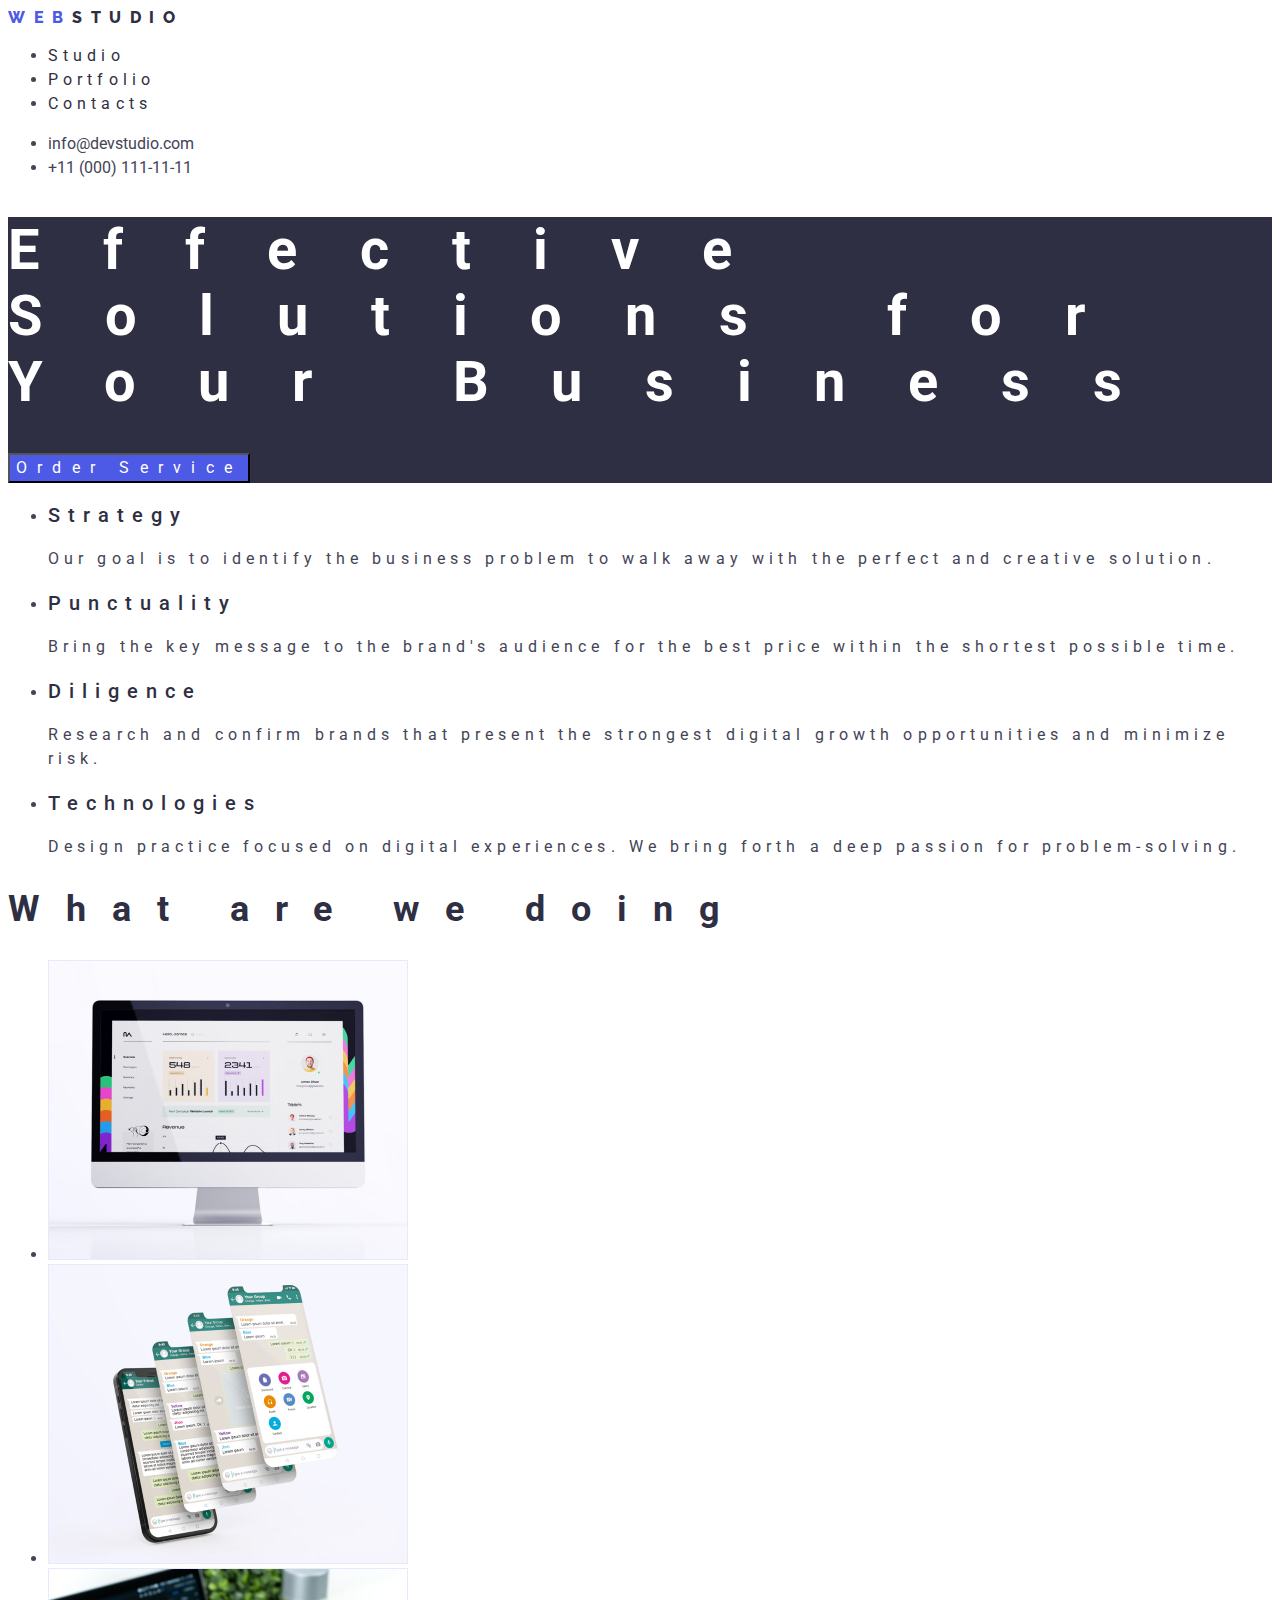
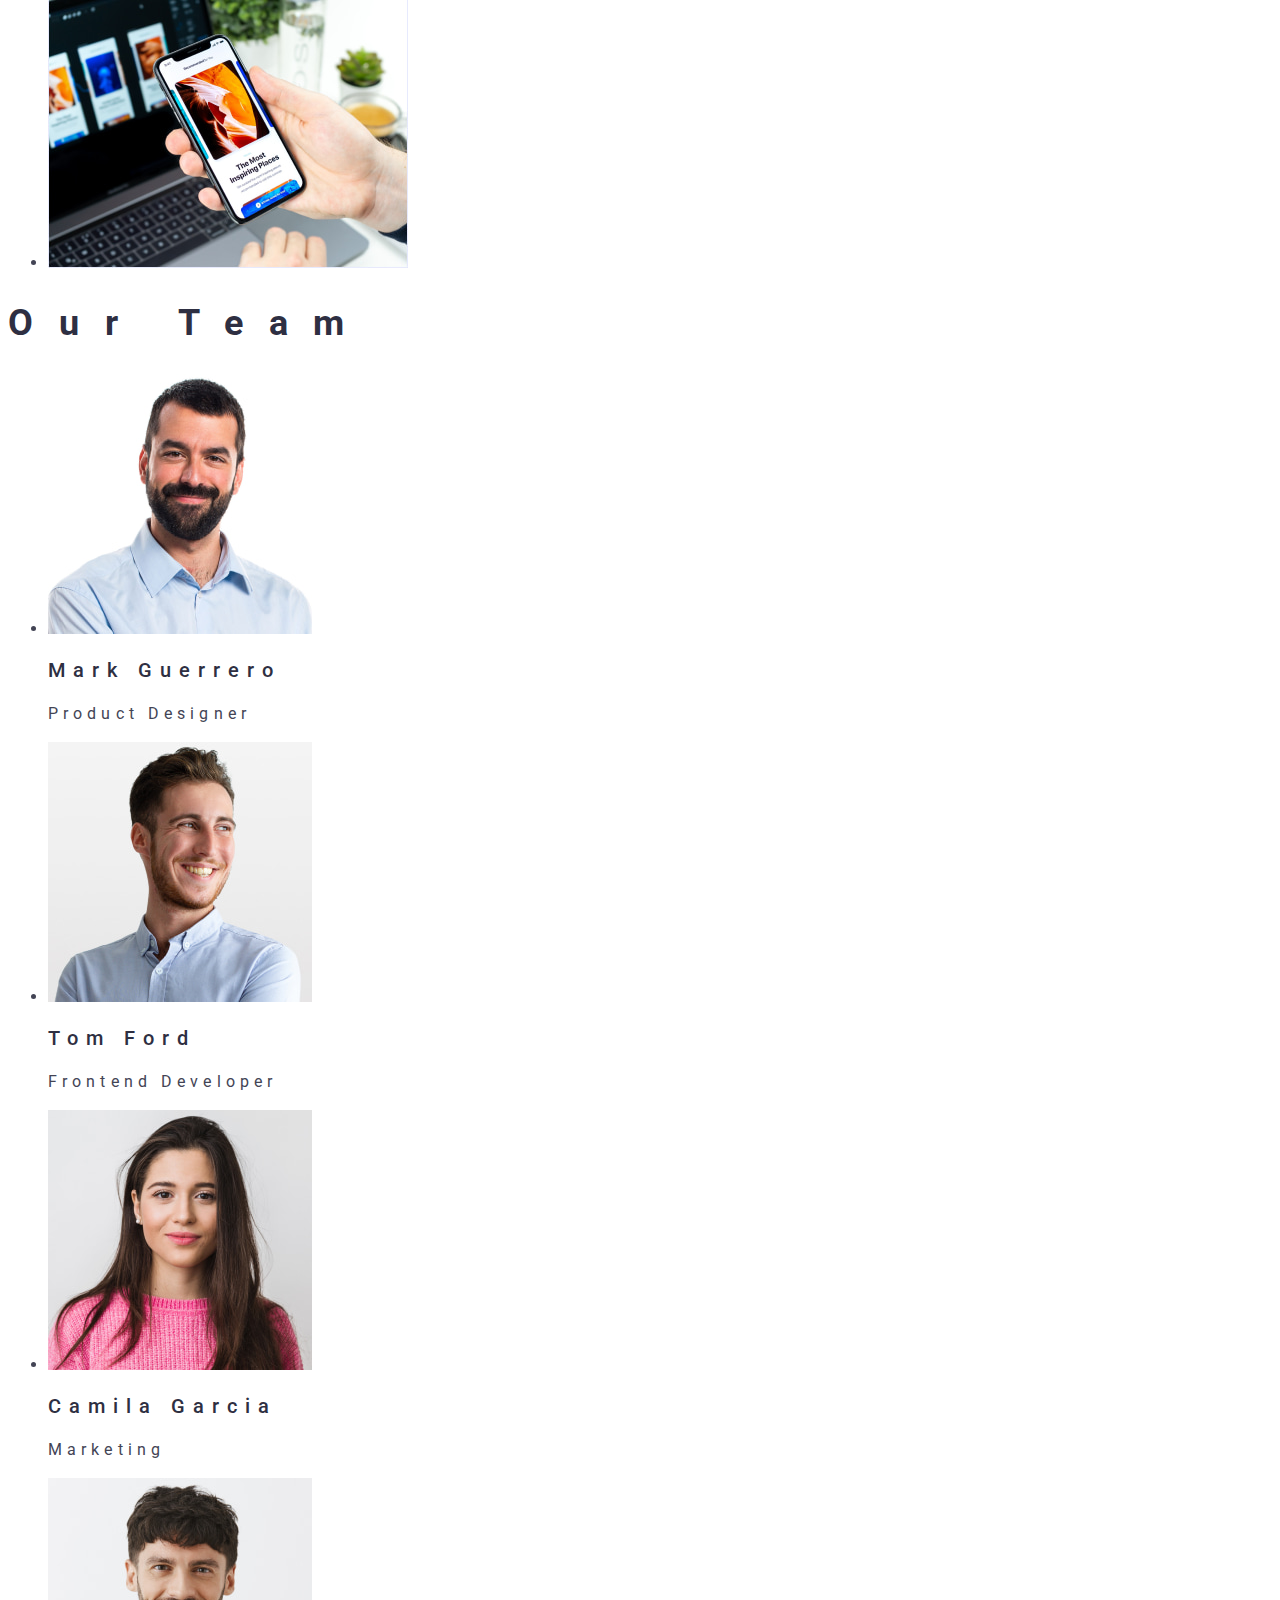
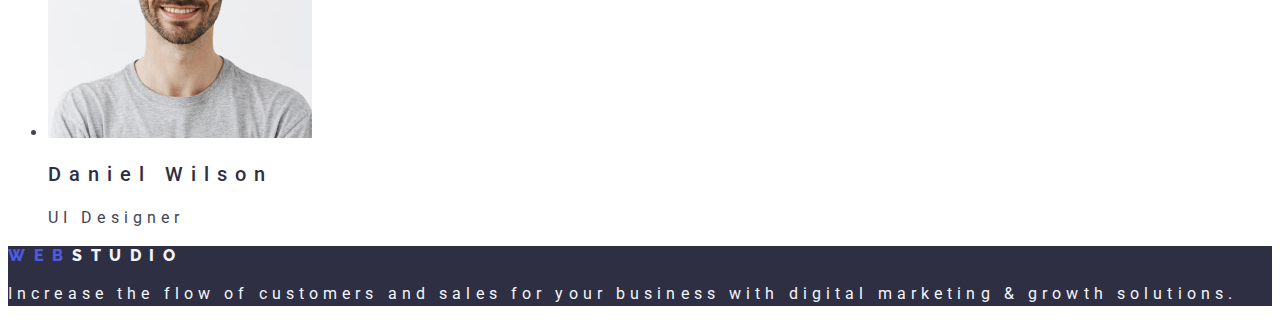
==== index.html @ 1f3b4f31 "changes-1" ====
<!DOCTYPE html>
<html lang="en">
  <head>
    <meta charset="UTF-8" />
    <meta name="viewport" content="width=device-width, initial-scale=1.0" />
    <title>WebStudio</title>
    <link rel="stylesheet" href="./css/styles.css" />
    <link rel="preconnect" href="https://fonts.googleapis.com" />
    <link rel="preconnect" href="https://fonts.gstatic.com" crossorigin />
    <link
      href="https://fonts.googleapis.com/css2?family=Raleway:ital,wght@1,800&family=Roboto:wght@400;500;700;900&display=swap"
      rel="stylesheet"
    />
  </head>
  <body>
    <!-- Header section -->
    <header>
      <nav class="navigation">
        <a class="logo" href="./index.html">Web<span>Studio</span></a>

        <ul>
          <li>
            <a class="nav-link" href="./index.html">Studio</a>
          </li>
          <li><a class="nav-link" href="./portfolio.html">Portfolio</a></li>
          <li><a class="nav-link" href="./index.html">Contacts</a></li>
        </ul>
      </nav>
      <address>
        <ul>
          <li>
            <a class="adress-info" href="mailto:info@devstudio.com"
              >info@devstudio.com</a
            >
          </li>
          <li>
            <a class="adress-info" href="tel:+110001111111"
              >+11 (000) 111-11-11</a
            >
          </li>
        </ul>
      </address>
    </header>

    <!-- Main section -->
    <main>
      <!-- H1 section -->
      <section class="first-section">
        <h1 class="index-title">Effective Solutions for Your Business</h1>

        <button class="button" type="button">Order Service</button>
      </section>

      <!-- Qualities section -->
      <section class="second-section">
        <h2 hidden>Title for section 2</h2>
        <ul>
          <li>
            <h3>Strategy</h3>
            <p>
              Our goal is to identify the business problem to walk away with the
              perfect and creative solution.
            </p>
          </li>
          <li>
            <h3>Punctuality</h3>
            <p>
              Bring the key message to the brand's audience for the best price
              within the shortest possible time.
            </p>
          </li>
          <li>
            <h3>Diligence</h3>
            <p>
              Research and confirm brands that present the strongest digital
              growth opportunities and minimize risk.
            </p>
          </li>
          <li>
            <h3>Technologies</h3>
            <p>
              Design practice focused on digital experiences. We bring forth a
              deep passion for problem-solving.
            </p>
          </li>
        </ul>
      </section>

      <!-- Services section -->
      <section class="third-section">
        <h2>What are we doing</h2>
        <ul>
          <li>
            <img
              src="./images/section-services/computer.jpg"
              alt="Computer"
              width="360"
            />
          </li>
          <li>
            <img
              src="./images/section-services/phones.jpg"
              alt="Phones"
              width="360"
            />
          </li>
          <li>
            <img
              src="./images/section-services/phone.jpg"
              alt="Phone"
              width="360"
            />
          </li>
        </ul>
      </section>

      <!-- Team section -->
      <section class="fourth-section">
        <h2>Our Team</h2>
        <ul>
          <li>
            <img
              src="./images/section-team/Mark.jpg"
              alt="Mark Guerrero"
              width="264"
            />
            <h3>Mark Guerrero</h3>
            <p>Product Designer</p>
          </li>
          <li>
            <img
              src="./images/section-team/Tom.jpg"
              alt="Tom Ford"
              width="264"
            />
            <h3>Tom Ford</h3>
            <p>Frontend Developer</p>
          </li>
          <li>
            <img
              src="./images/section-team/Camila.jpg"
              alt="Camila Garcia"
              width="264"
            />
            <h3>Camila Garcia</h3>
            <p>Marketing</p>
          </li>
          <li>
            <img
              src="./images/section-team/daniel.jpg"
              alt="Daniel Wilson"
              width="264"
            />
            <h3>Daniel Wilson</h3>
            <p>UI Designer</p>
          </li>
        </ul>
      </section>
    </main>

    <!-- Footer section -->
    <footer>
      <a class="logo" href="./index.html">Web<span>Studio</span></a>

      <p class="p-footer">
        Increase the flow of customers and sales for your business with digital
        marketing & growth solutions.
      </p>
    </footer>
  </body>
</html>
---- css/styles.css ----
:root {
  --primary-font: Roboto, sans-serif;
  --navy-blue: #2e2f42;
  --slate: #434455;
  --white: #ffffff;
  --ocean: #404bbf;
  --iris: #4d5ae5;
  --cloud: #f4f4fd;
}

/* Main styles */
body {
  font-family: var(--primary-font);
  color: #434455;
  background-color: var(--white);
}

h1 {
  font-size: 56px;
  line-height: 1, 07;
  letter-spacing: 1.12em;
  font-weight: 700;
  color: var(--navy-blue);
}
h2 {
  font-size: 36px;
  letter-spacing: 0.72em;
  font-weight: 700;
  color: var(--navy-blue);
}

h3 {
  font-size: 20px;
  letter-spacing: 0.4em;
  font-weight: 500;
  color: var(--navy-blue);
}

p {
  font-size: 16px;
  font-weight: 400;
  line-height: 1.5;
  letter-spacing: 0.32em;
  color: var(--slate);
}

footer {
  background-color: var(--navy-blue);
}

.p-footer {
  color: var(--cloud);
  font-size: 16px;
  font-weight: 400;
  line-height: 1.5;
  letter-spacing: 0.32em;
}

/* INDEX FILE */

/* Header */

.logo {
  color: var(--iris);
  font-family: "Raleway", sanf-serif;
  font-size: 18;
  font-weight: 800;
  letter-spacing: 0.54em;
  line-height: 1.16;
  text-transform: uppercase;
  text-decoration: none;
  font-style: normal;
}

header span {
  color: var(--navy-blue);
  font-family: "Raleway", sanf-serif;
  font-size: 18;
  font-weight: 800;
  letter-spacing: 0.54em;
  line-height: 1.16;
  text-transform: uppercase;
  text-decoration: none;
  font-style: normal;
}

footer span {
  color: var(--cloud);
  font-family: "Raleway", sanf-serif;
  font-size: 18;
  font-weight: 800;
  letter-spacing: 0.54em;
  line-height: 1.16;
  text-transform: uppercase;
  text-decoration: none;
  font-style: normal;
}
.navigation .nav-link {
  color: var(--navy-blue);
  font-size: 16px;
  line-height: 1.5;
  letter-spacing: 0.32em;
  text-decoration: none;
}
.navigation .nav-link:active {
  color: var(--ocean);
}

.adress-info {
  color: var(--slate);
  font-size: 16px;
  font-weight: 400;
  line-height: 1.5;
  letter-spacing: 0, 125em;
  text-decoration: none;
  font-style: normal;
}

.adress-info:hover,
.adress-info:focus {
  color: var(--ocean);
}

/* Section 1 */

.first-section {
  background-color: var(--navy-blue);
}
.first-section .index-title {
  color: var(--white);
}
.button {
  background-color: var(--iris);
  color: var(--white);
  font-family: inherit;
  font-size: 16px;
  line-height: 1.5;
  letter-spacing: 0.64em;
}
.button {
  cursor: pointer;
}
.button:hover {
  background-color: var(--ocean);
}

/* PORTFOLIO FILE */
.port-buttons {
  cursor: pointer;
}
.port-buttons {
  background-color: var(--cloud);
  color: var(--iris);
  font-family: inherit;
  font-size: 16px;
  line-height: 1.5;
  letter-spacing: 0.64em;
}

.port-buttons:active {
  background-color: var(--ocean);
  color: var(--white);
}
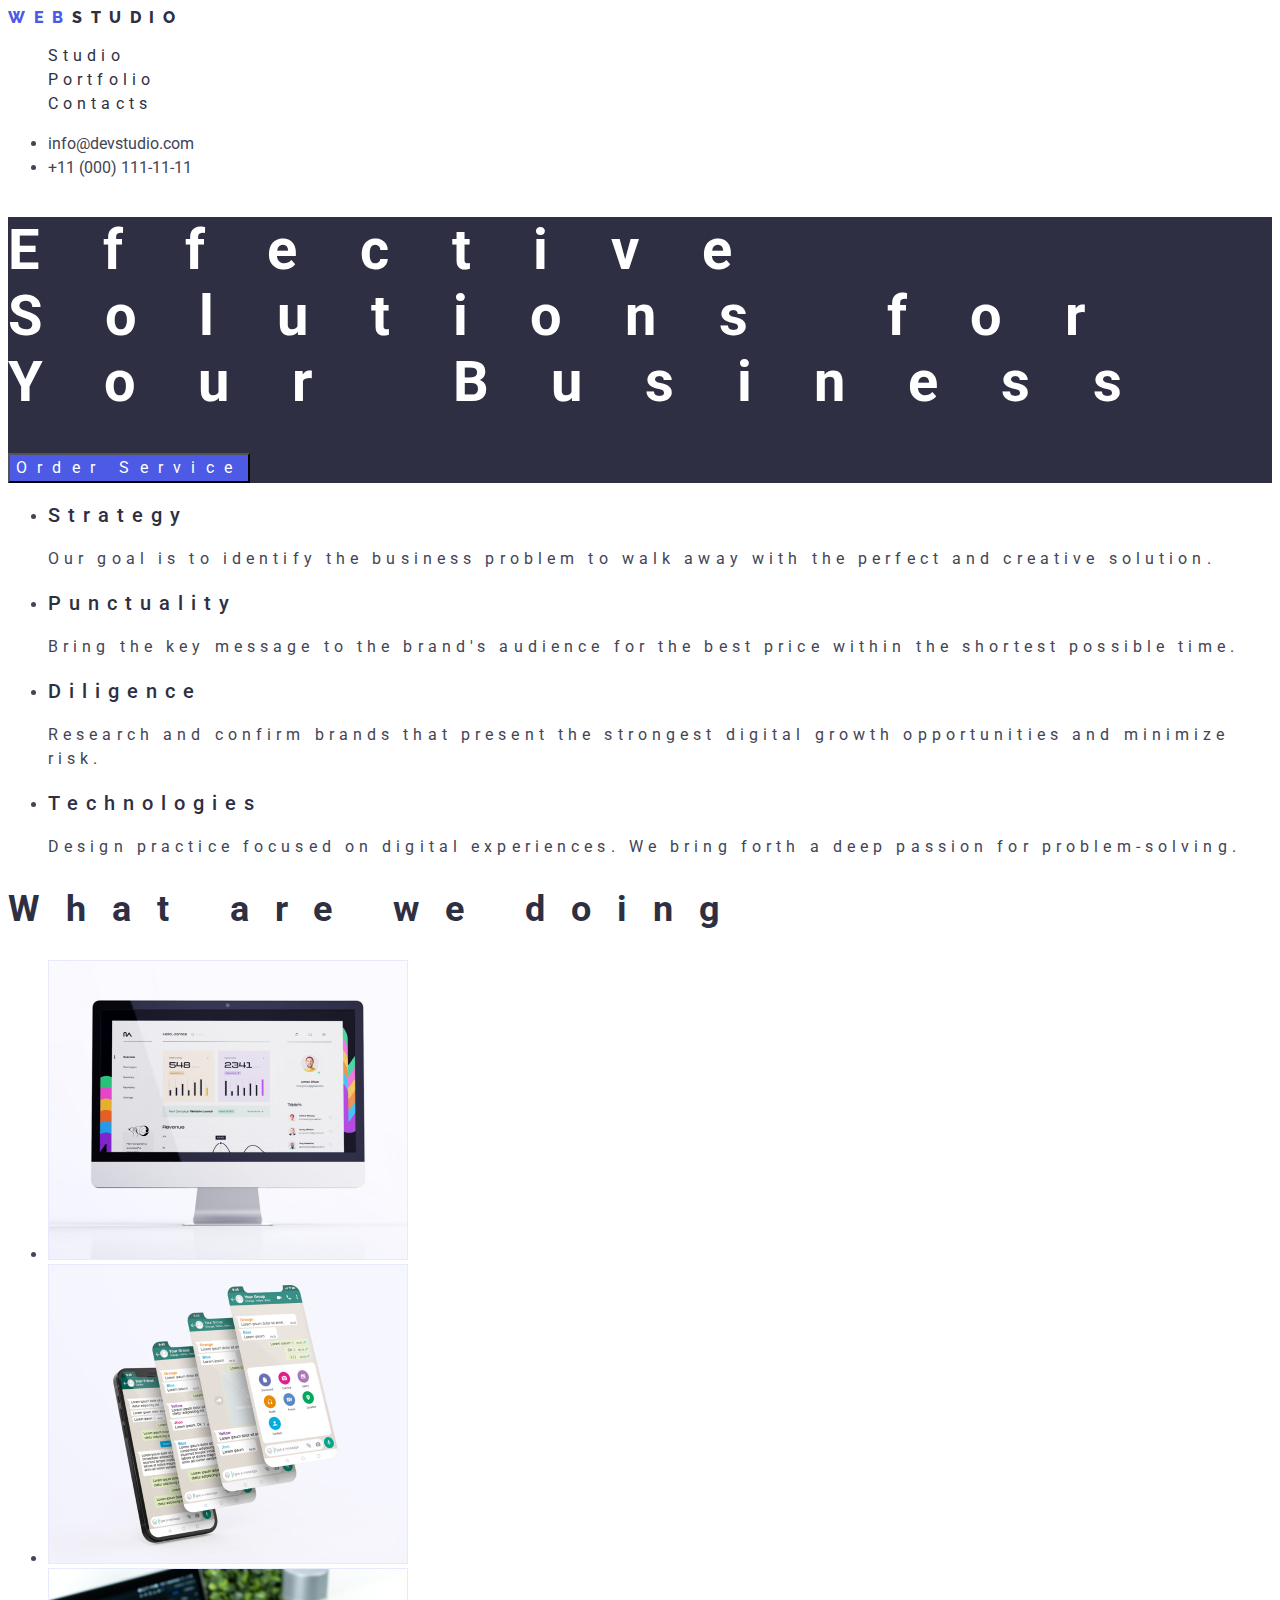
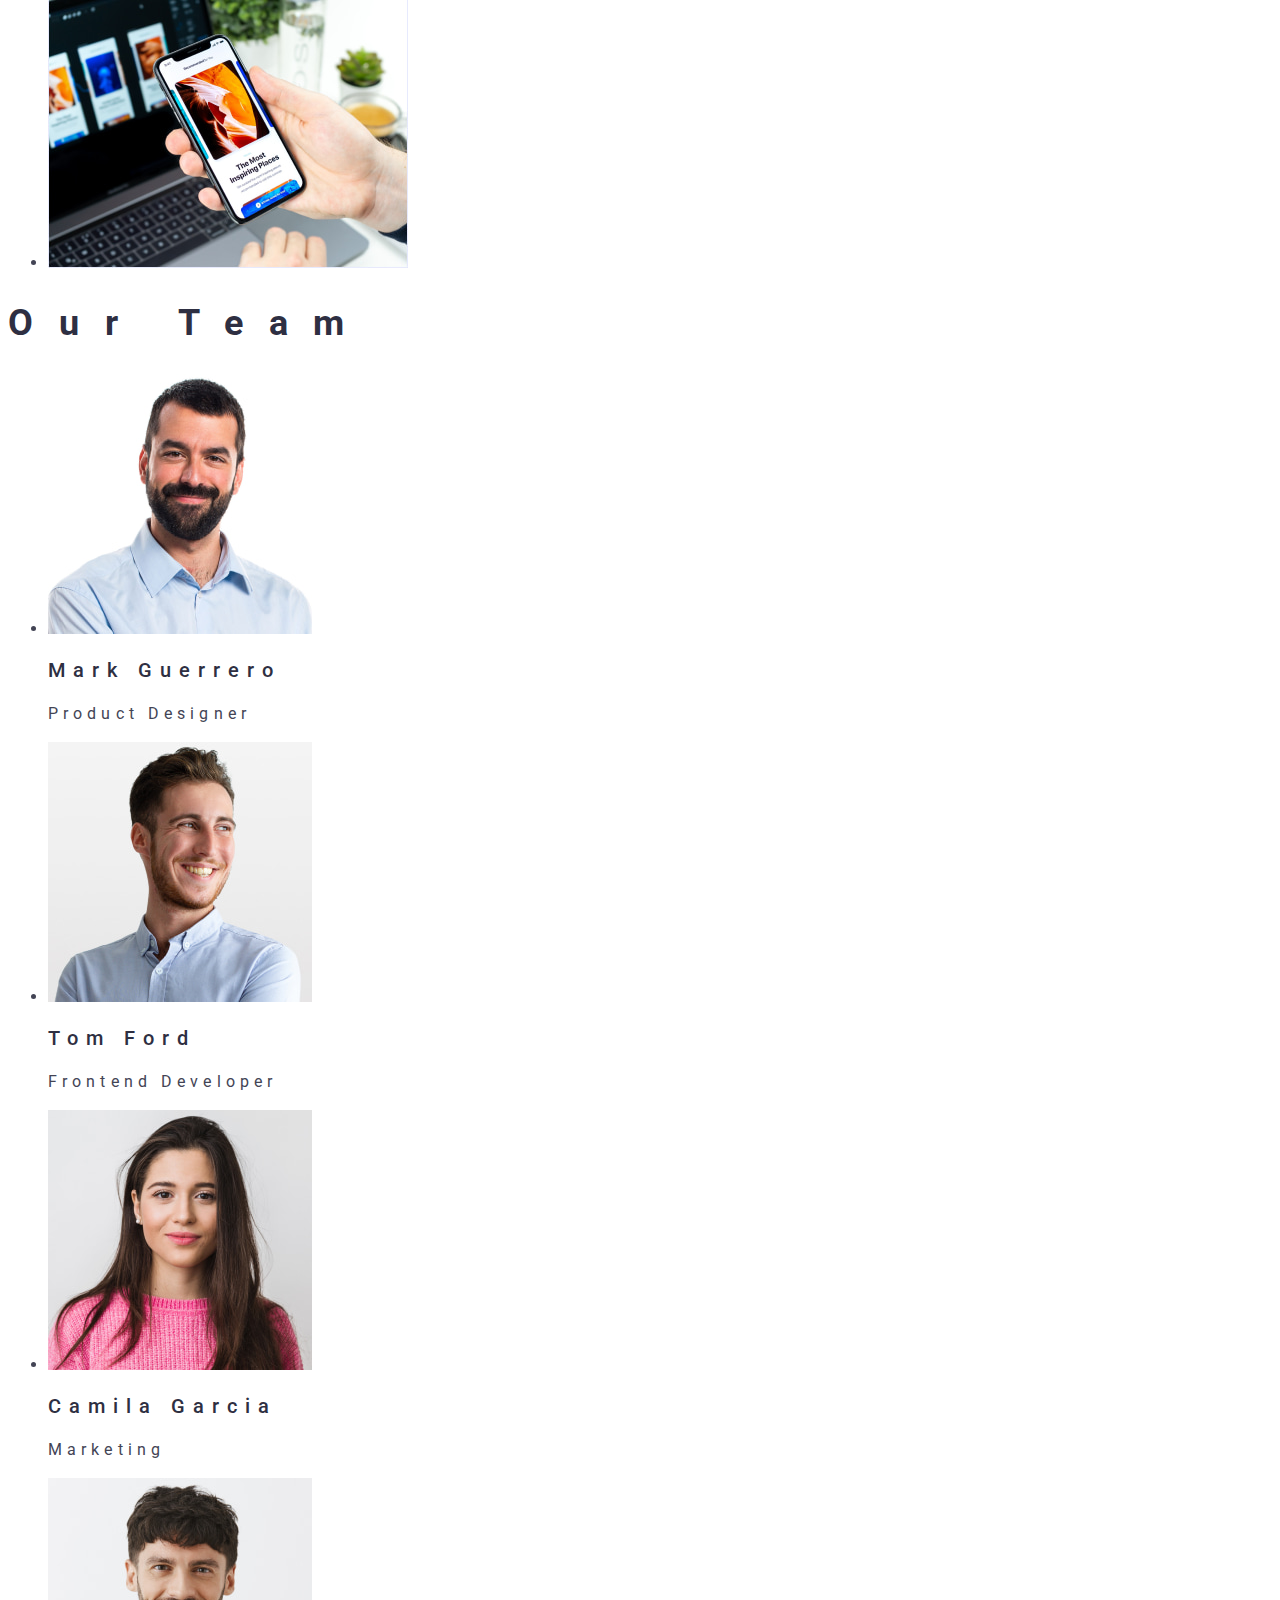
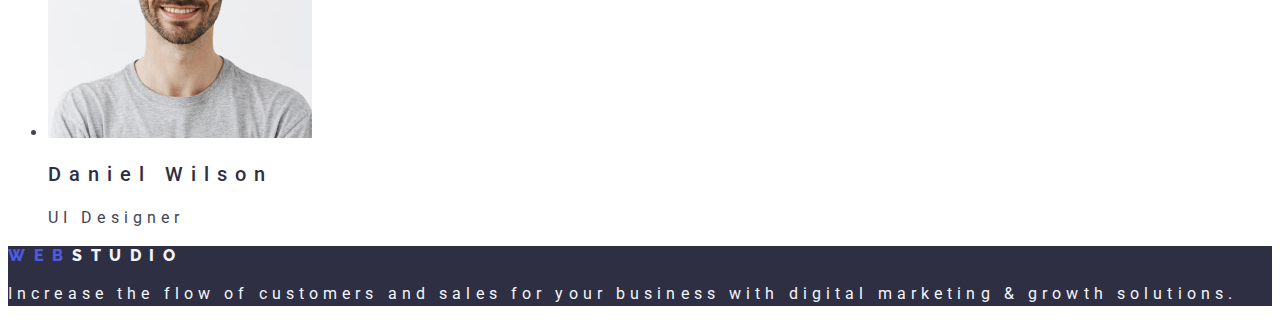
==== commit 78b659c9: "changes" ====
--- a/index.html
+++ b/index.html
@@ -16,14 +16,18 @@
     <!-- Header section -->
     <header>
       <nav class="navigation">
-        <a class="logo" href="./index.html">Web<span>Studio</span></a>
+        <a class="logo link" href="./index.html"
+          >Web<span class="span-logo">Studio</span></a
+        >
 
-        <ul>
+        <ul class="list">
           <li>
-            <a class="nav-link" href="./index.html">Studio</a>
+            <a class="link nav-link" href="./index.html">Studio</a>
           </li>
-          <li><a class="nav-link" href="./portfolio.html">Portfolio</a></li>
-          <li><a class="nav-link" href="./index.html">Contacts</a></li>
+          <li>
+            <a class="link nav-link" href="./portfolio.html">Portfolio</a>
+          </li>
+          <li><a class="link nav-link" href="./index.html">Contacts</a></li>
         </ul>
       </nav>
       <address>
@@ -159,8 +163,10 @@
     </main>
 
     <!-- Footer section -->
-    <footer>
-      <a class="logo" href="./index.html">Web<span>Studio</span></a>
+    <footer class="footer">
+      <a class="logo link" href="./index.html"
+        >Web<span class="span-logo">Studio</span></a
+      >
 
       <p class="p-footer">
         Increase the flow of customers and sales for your business with digital
--- a/css/styles.css
+++ b/css/styles.css
@@ -68,11 +68,14 @@
   letter-spacing: 0.54em;
   line-height: 1.16;
   text-transform: uppercase;
-  text-decoration: none;
   font-style: normal;
 }
 
-header span {
+.logo .link {
+  text-decoration: none;
+}
+
+header .span-logo {
   color: var(--navy-blue);
   font-family: "Raleway", sanf-serif;
   font-size: 18;
@@ -84,7 +87,7 @@
   font-style: normal;
 }
 
-footer span {
+footer .span-logo {
   color: var(--cloud);
   font-family: "Raleway", sanf-serif;
   font-size: 18;
@@ -95,17 +98,32 @@
   text-decoration: none;
   font-style: normal;
 }
+
+.list {
+  list-style: none;
+}
+.link {
+  text-decoration: none;
+}
+
 .navigation .nav-link {
   color: var(--navy-blue);
   font-size: 16px;
   line-height: 1.5;
   letter-spacing: 0.32em;
-  text-decoration: none;
 }
+.navigation .link:hover,
+.navigation .link:focus {
+  color: var(--ocean);
+}
+
 .navigation .nav-link:active {
   color: var(--ocean);
 }
 
+address {
+  font-style: normal;
+}
 .adress-info {
   color: var(--slate);
   font-size: 16px;
@@ -113,7 +131,6 @@
   line-height: 1.5;
   letter-spacing: 0, 125em;
   text-decoration: none;
-  font-style: normal;
 }
 
 .adress-info:hover,
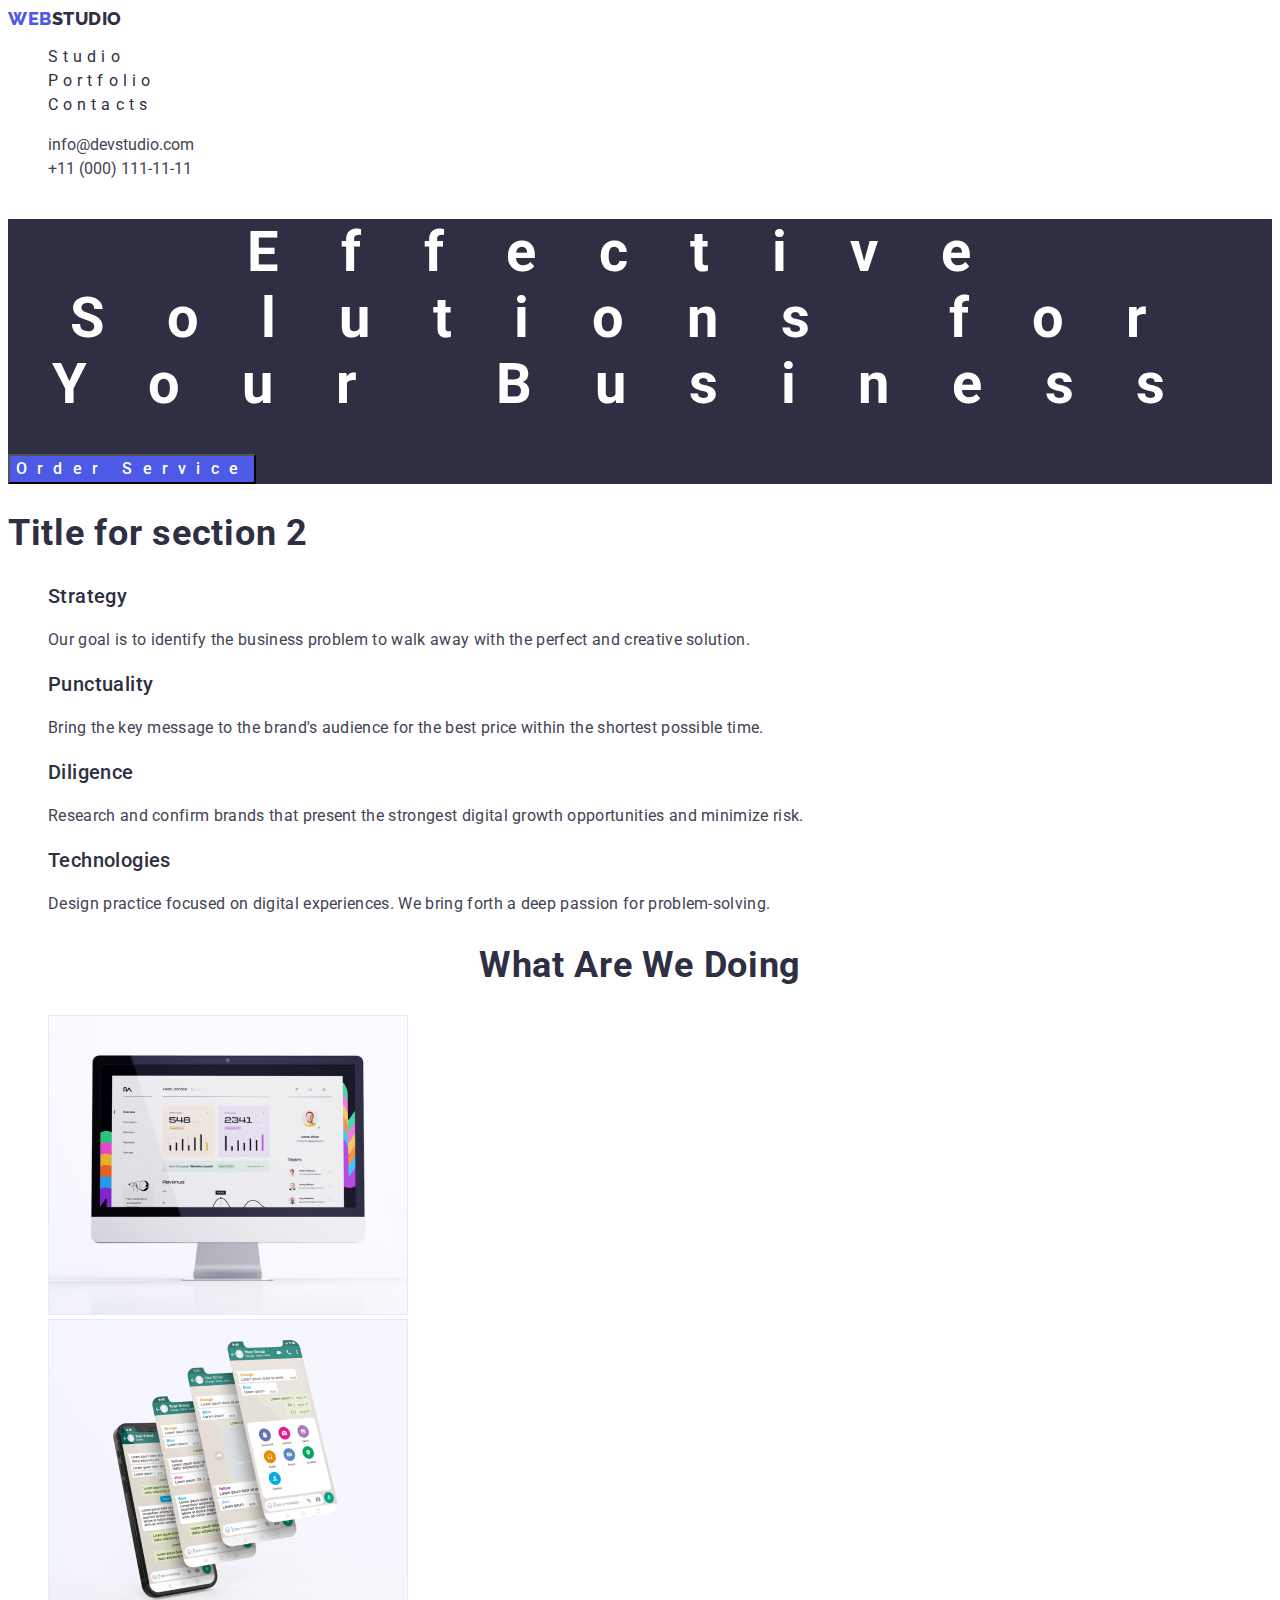
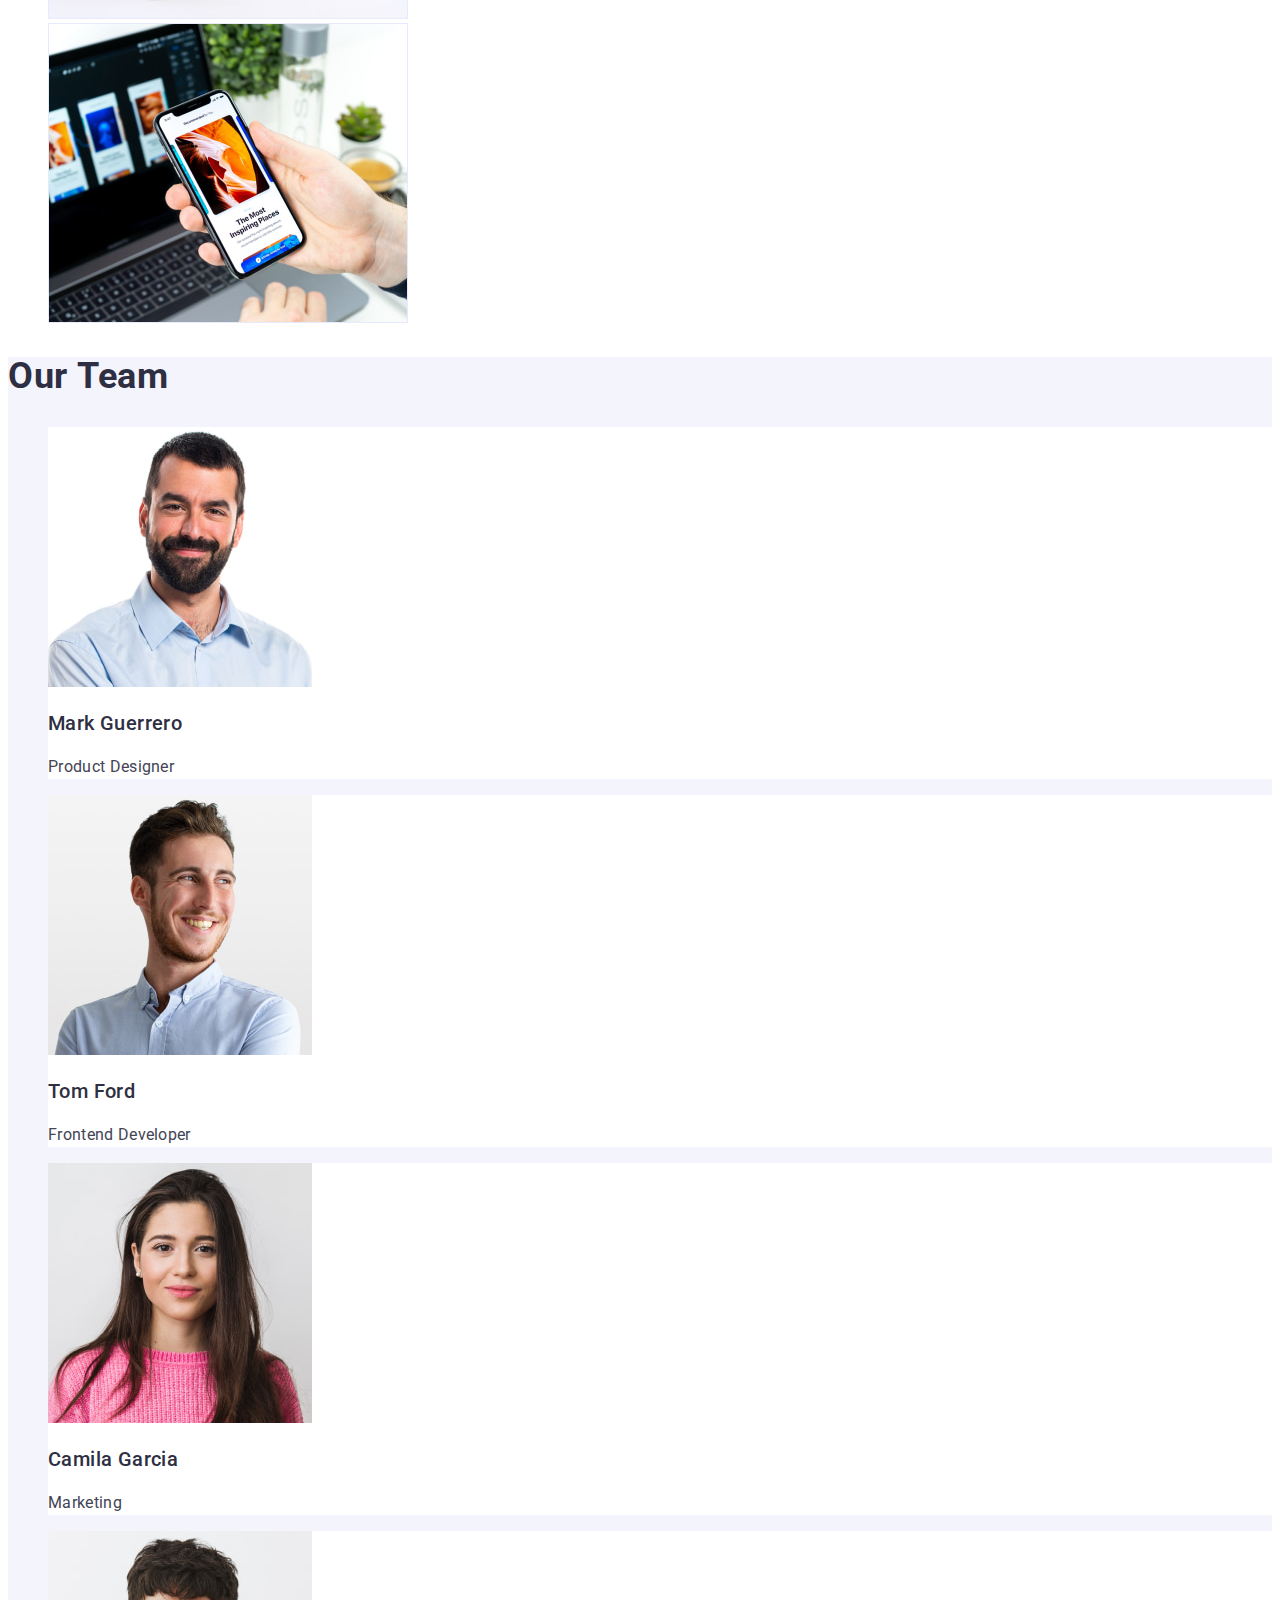
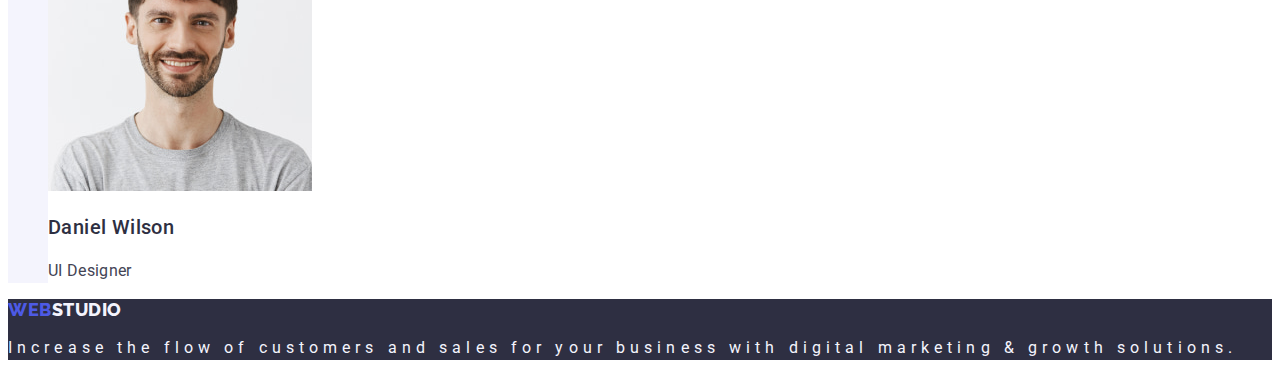
==== commit a285ef56: "update" ====
--- a/index.html
+++ b/index.html
@@ -20,7 +20,7 @@
           >Web<span class="span-logo">Studio</span></a
         >
 
-        <ul class="list">
+        <ul class="list nav-list">
           <li>
             <a class="link nav-link" href="./index.html">Studio</a>
           </li>
@@ -31,14 +31,14 @@
         </ul>
       </nav>
       <address>
-        <ul>
+        <ul class="list adress-list">
           <li>
-            <a class="adress-info" href="mailto:info@devstudio.com"
+            <a class="link adress-info" href="mailto:info@devstudio.com"
               >info@devstudio.com</a
             >
           </li>
           <li>
-            <a class="adress-info" href="tel:+110001111111"
+            <a class="link adress-info" href="tel:+110001111111"
               >+11 (000) 111-11-11</a
             >
           </li>
@@ -49,40 +49,40 @@
     <!-- Main section -->
     <main>
       <!-- H1 section -->
-      <section class="first-section">
-        <h1 class="index-title">Effective Solutions for Your Business</h1>
+      <section class="title-section">
+        <h1 class="main-title">Effective Solutions for Your Business</h1>
 
         <button class="button" type="button">Order Service</button>
       </section>
 
       <!-- Qualities section -->
-      <section class="second-section">
-        <h2 hidden>Title for section 2</h2>
-        <ul>
-          <li>
-            <h3>Strategy</h3>
-            <p>
+      <section class="qualities-section">
+        <h2 class="qualities title">Title for section 2</h2>
+        <ul class="list qualities-list">
+          <li class="qualities-list-item">
+            <h3 class="qualities-titles">Strategy</h3>
+            <p class="qualities-p">
               Our goal is to identify the business problem to walk away with the
               perfect and creative solution.
             </p>
           </li>
-          <li>
-            <h3>Punctuality</h3>
-            <p>
+          <li class="qualities-list-item">
+            <h3 class="qualities-titles">Punctuality</h3>
+            <p class="qualities-p">
               Bring the key message to the brand's audience for the best price
               within the shortest possible time.
             </p>
           </li>
-          <li>
-            <h3>Diligence</h3>
-            <p>
+          <li class="qualities-list-item">
+            <h3 class="qualities-titles">Diligence</h3>
+            <p class="qualities-p">
               Research and confirm brands that present the strongest digital
               growth opportunities and minimize risk.
             </p>
           </li>
-          <li>
-            <h3>Technologies</h3>
-            <p>
+          <li class="qualities-list-item">
+            <h3 class="qualities-titles">Technologies</h3>
+            <p class="qualities-p">
               Design practice focused on digital experiences. We bring forth a
               deep passion for problem-solving.
             </p>
@@ -91,17 +91,17 @@
       </section>
 
       <!-- Services section -->
-      <section class="third-section">
-        <h2>What are we doing</h2>
-        <ul>
-          <li>
+      <section class="services-section">
+        <h2 class="services-title">What are we doing</h2>
+        <ul class="list services-list">
+          <li class="services-list-item">
             <img
               src="./images/section-services/computer.jpg"
               alt="Computer"
               width="360"
             />
           </li>
-          <li>
+          <li class="services-list-item">
             <img
               src="./images/section-services/phones.jpg"
               alt="Phones"
@@ -114,49 +114,49 @@
               alt="Phone"
               width="360"
             />
-          </li>
+          </li class="services-list-item">
         </ul>
       </section>
 
       <!-- Team section -->
-      <section class="fourth-section">
-        <h2>Our Team</h2>
-        <ul>
-          <li>
+      <section class="team-section">
+        <h2 class="team-title">Our Team</h2>
+        <ul class="list team-list">
+          <li class="team-list-item">
             <img
               src="./images/section-team/Mark.jpg"
               alt="Mark Guerrero"
               width="264"
             />
-            <h3>Mark Guerrero</h3>
-            <p>Product Designer</p>
+            <h3 class="team-list-name">Mark Guerrero</h3>
+            <p class="team-list-p">Product Designer</p>
           </li>
-          <li>
+          <li class="team-list-item">
             <img
               src="./images/section-team/Tom.jpg"
               alt="Tom Ford"
               width="264"
             />
-            <h3>Tom Ford</h3>
-            <p>Frontend Developer</p>
+            <h3 class="team-list-name">Tom Ford</h3>
+            <p class="team-list-p">Frontend Developer</p>
           </li>
-          <li>
+          <li class="team-list-item">
             <img
               src="./images/section-team/Camila.jpg"
               alt="Camila Garcia"
               width="264"
             />
-            <h3>Camila Garcia</h3>
-            <p>Marketing</p>
+            <h3 class="team-list-name">Camila Garcia</h3>
+            <p class="team-list-p">Marketing</p>
           </li>
-          <li>
+          <li class="team-list-item">
             <img
               src="./images/section-team/daniel.jpg"
               alt="Daniel Wilson"
               width="264"
             />
-            <h3>Daniel Wilson</h3>
-            <p>UI Designer</p>
+            <h3 class="team-list-name">Daniel Wilson</h3>
+            <p class="team-list-p">UI Designer</p>
           </li>
         </ul>
       </section>
@@ -164,7 +164,7 @@
 
     <!-- Footer section -->
     <footer class="footer">
-      <a class="logo link" href="./index.html"
+      <a class="link logo link" href="./index.html"
         >Web<span class="span-logo">Studio</span></a
       >
 
--- a/css/styles.css
+++ b/css/styles.css
@@ -24,23 +24,25 @@
 }
 h2 {
   font-size: 36px;
-  letter-spacing: 0.72em;
+  letter-spacing: 0.02em;
   font-weight: 700;
   color: var(--navy-blue);
+  line-height: 1.11;
 }
 
 h3 {
   font-size: 20px;
-  letter-spacing: 0.4em;
+  letter-spacing: 0.02em;
   font-weight: 500;
   color: var(--navy-blue);
+  line-height: 1.2;
 }
 
 p {
   font-size: 16px;
   font-weight: 400;
   line-height: 1.5;
-  letter-spacing: 0.32em;
+  letter-spacing: 0.02em;
   color: var(--slate);
 }
 
@@ -63,12 +65,12 @@
 .logo {
   color: var(--iris);
   font-family: "Raleway", sanf-serif;
-  font-size: 18;
+  font-size: 18px;
   font-weight: 800;
-  letter-spacing: 0.54em;
-  line-height: 1.16;
   text-transform: uppercase;
   font-style: normal;
+  line-height: 1.17;
+  letter-spacing: 0.03em;
 }
 
 .logo .link {
@@ -78,25 +80,25 @@
 header .span-logo {
   color: var(--navy-blue);
   font-family: "Raleway", sanf-serif;
-  font-size: 18;
+  font-size: 18px;
   font-weight: 800;
-  letter-spacing: 0.54em;
-  line-height: 1.16;
   text-transform: uppercase;
   text-decoration: none;
   font-style: normal;
+  line-height: 1.17;
+  letter-spacing: 0.03em;
 }
 
 footer .span-logo {
   color: var(--cloud);
   font-family: "Raleway", sanf-serif;
-  font-size: 18;
+  font-size: 18px;
   font-weight: 800;
-  letter-spacing: 0.54em;
-  line-height: 1.16;
   text-transform: uppercase;
   text-decoration: none;
   font-style: normal;
+  line-height: 1.17;
+  letter-spacing: 0.03em;
 }
 
 .list {
@@ -117,13 +119,10 @@
   color: var(--ocean);
 }
 
-.navigation .nav-link:active {
-  color: var(--ocean);
-}
-
 address {
   font-style: normal;
 }
+
 .adress-info {
   color: var(--slate);
   font-size: 16px;
@@ -140,16 +139,18 @@
 
 /* Section 1 */
 
-.first-section {
+.title-section {
   background-color: var(--navy-blue);
 }
-.first-section .index-title {
+.title-section .main-title {
   color: var(--white);
+  text-align: center;
 }
 .button {
   background-color: var(--iris);
   color: var(--white);
   font-family: inherit;
+  font-weight: 500;
   font-size: 16px;
   line-height: 1.5;
   letter-spacing: 0.64em;
@@ -157,8 +158,25 @@
 .button {
   cursor: pointer;
 }
+.button:hover,
 .button:hover {
   background-color: var(--ocean);
+}
+
+.services-title {
+  text-align: center;
+  text-transform: capitalize;
+}
+
+.team-section {
+  background-color: var(--cloud);
+}
+
+.team-title {
+  text-transform: capitalize;
+}
+.team-list-item {
+  background-color: var(--white);
 }
 
 /* PORTFOLIO FILE */
@@ -171,10 +189,12 @@
   font-family: inherit;
   font-size: 16px;
   line-height: 1.5;
-  letter-spacing: 0.64em;
-}
-
-.port-buttons:active {
+  letter-spacing: 0.04em;
+  font-weight: 500;
+}
+
+.port-buttons:hover,
+.port-buttons:focus {
   background-color: var(--ocean);
   color: var(--white);
 }
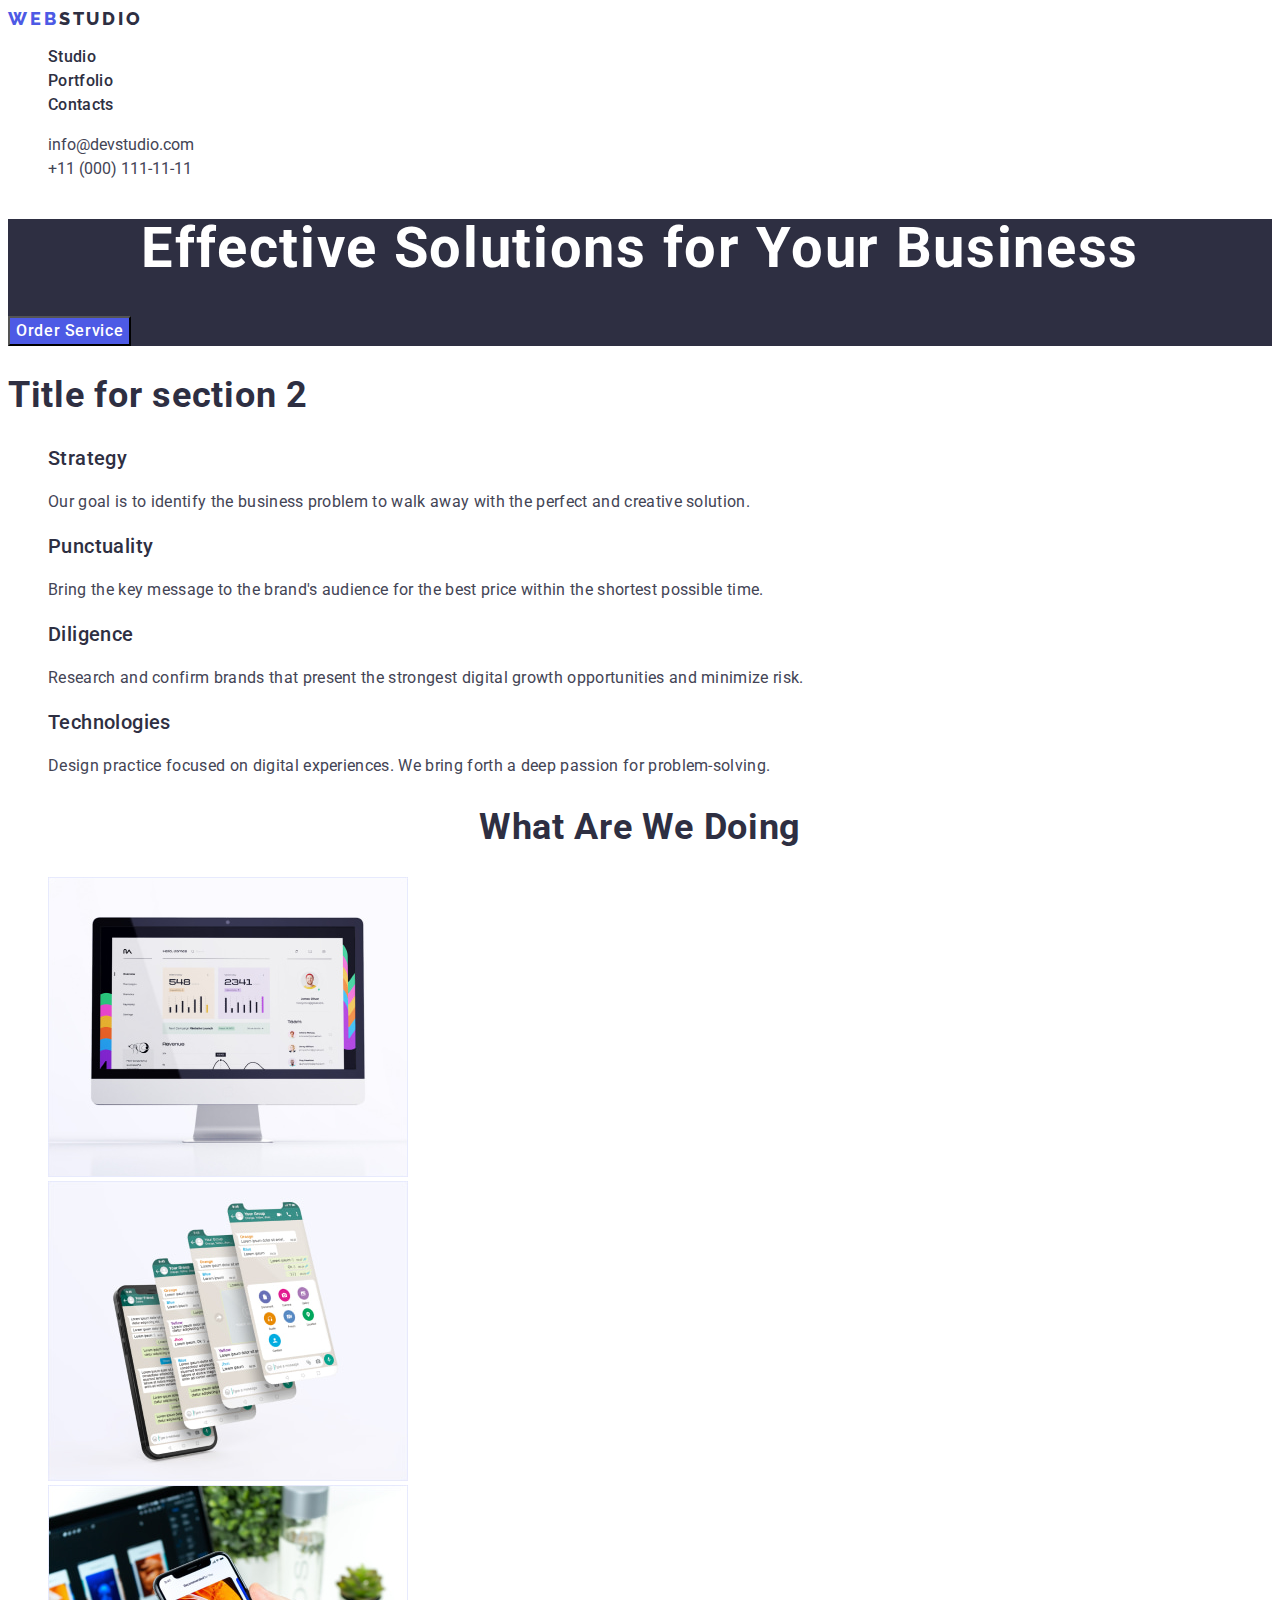
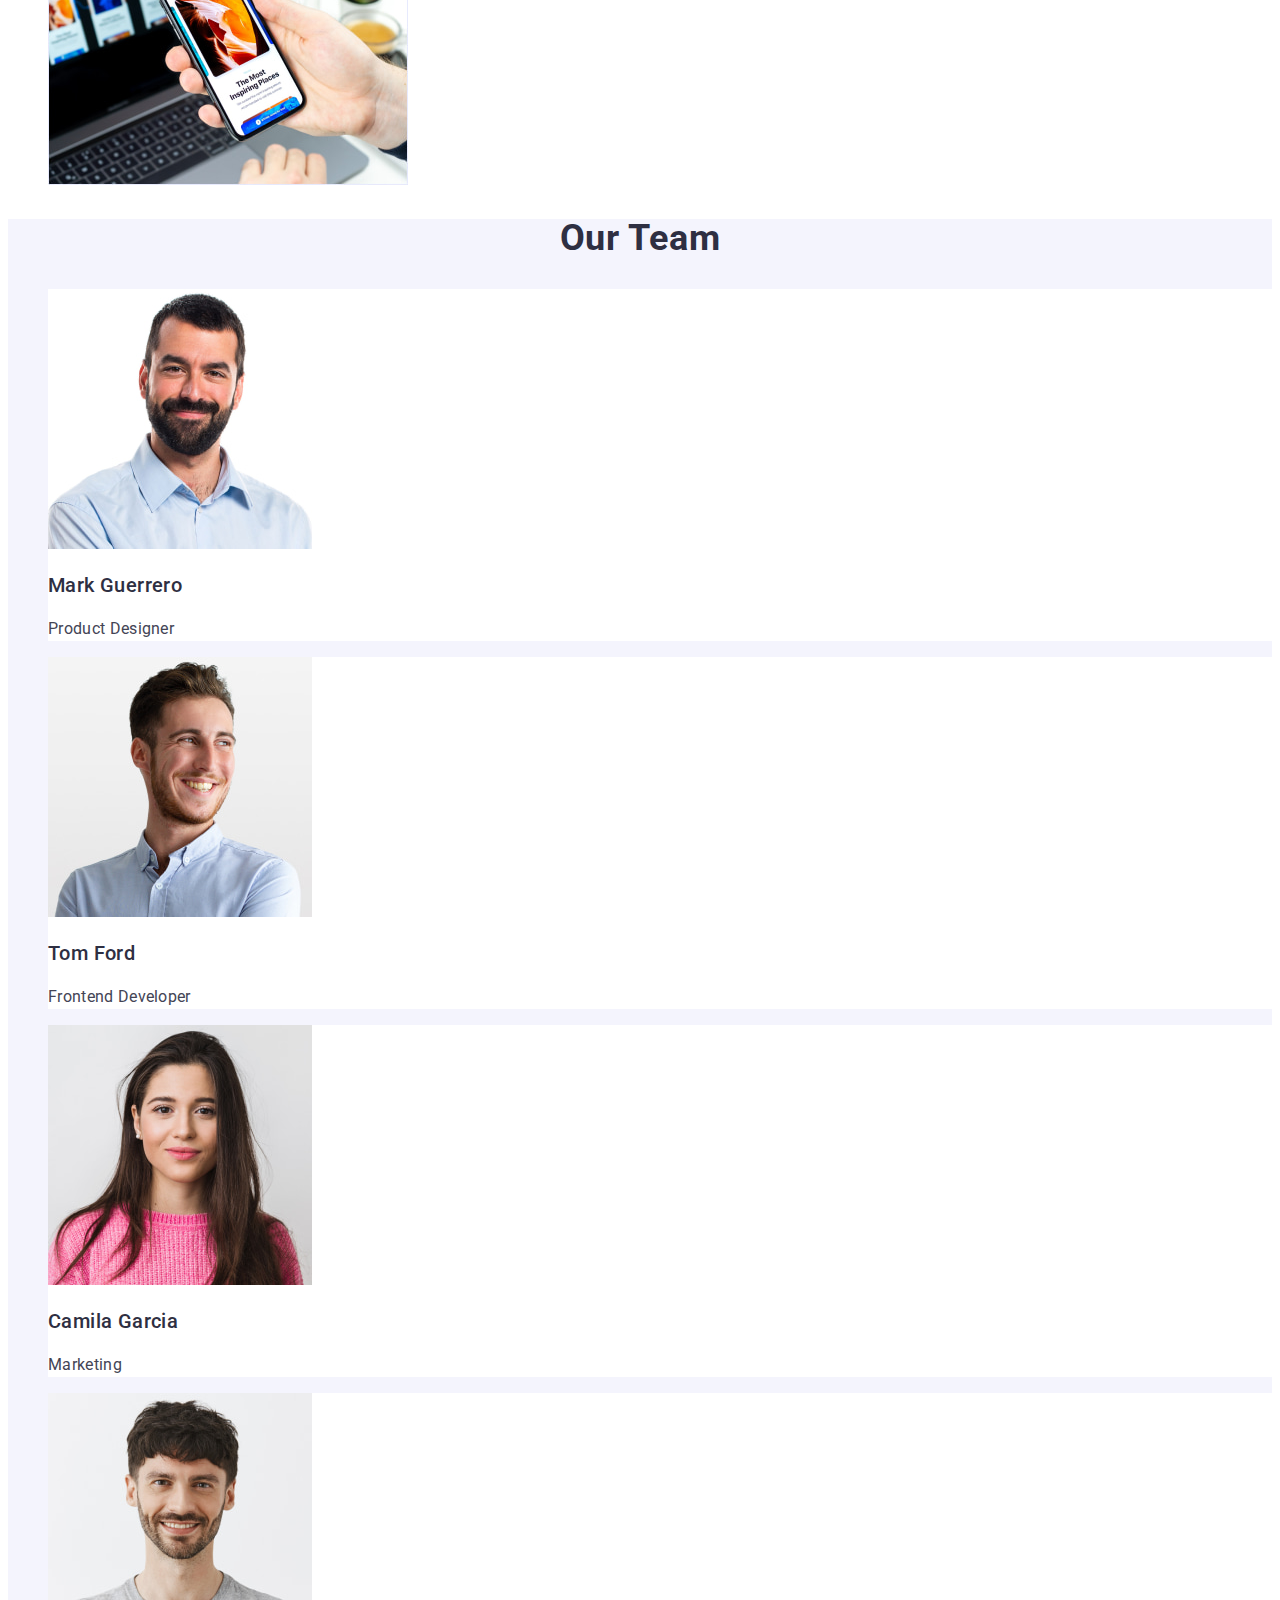
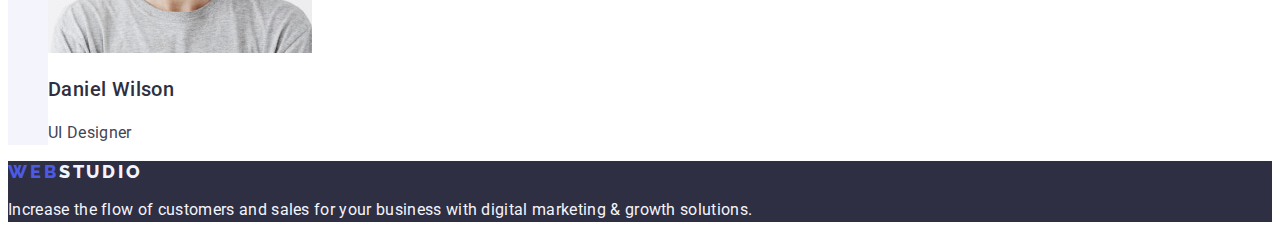
==== commit 1ae61189: "update-2" ====
--- a/index.html
+++ b/index.html
@@ -16,28 +16,28 @@
     <!-- Header section -->
     <header>
       <nav class="navigation">
-        <a class="logo link" href="./index.html"
+        <a class="link logo" href="./index.html"
           >Web<span class="span-logo">Studio</span></a
         >
 
         <ul class="list nav-list">
-          <li>
+          <li class="nav-list-item">
             <a class="link nav-link" href="./index.html">Studio</a>
           </li>
-          <li>
+          <li class="nav-list-item">
             <a class="link nav-link" href="./portfolio.html">Portfolio</a>
           </li>
-          <li><a class="link nav-link" href="./index.html">Contacts</a></li>
+          <li class="nav-list-item"><a class="link nav-link" href="">Contacts</a></li>
         </ul>
       </nav>
-      <address>
+      <address class="contact">
         <ul class="list adress-list">
-          <li>
+          <li class="adress-list-item">
             <a class="link adress-info" href="mailto:info@devstudio.com"
               >info@devstudio.com</a
             >
           </li>
-          <li>
+          <li class="adress-list-item">
             <a class="link adress-info" href="tel:+110001111111"
               >+11 (000) 111-11-11</a
             >
--- a/css/styles.css
+++ b/css/styles.css
@@ -6,6 +6,12 @@
   --ocean: #404bbf;
   --iris: #4d5ae5;
   --cloud: #f4f4fd;
+  --green: #31d0aa;
+  --light-slate: #8e8f99;
+  --cornflower: #e7e9fc;
+  --navy-blue-modal: #2e2f42;
+  --grey: #2e2f42;
+  --dairy: #fcfcfc;
 }
 
 /* Main styles */
@@ -17,8 +23,8 @@
 
 h1 {
   font-size: 56px;
-  line-height: 1, 07;
-  letter-spacing: 1.12em;
+  line-height: 1.07;
+  letter-spacing: 0.03em;
   font-weight: 700;
   color: var(--navy-blue);
 }
@@ -46,6 +52,18 @@
   color: var(--slate);
 }
 
+.list {
+  list-style: none;
+}
+.link {
+  text-decoration: none;
+}
+
+/**
+  |============================
+  | FOOTER
+  |============================
+*/
 footer {
   background-color: var(--navy-blue);
 }
@@ -55,64 +73,59 @@
   font-size: 16px;
   font-weight: 400;
   line-height: 1.5;
-  letter-spacing: 0.32em;
-}
-
-/* INDEX FILE */
-
-/* Header */
-
-.logo {
-  color: var(--iris);
-  font-family: "Raleway", sanf-serif;
+  letter-spacing: 0.02em;
+}
+footer .span-logo {
+  color: var(--cloud);
+  font-family: "Raleway", sans-serif;
   font-size: 18px;
   font-weight: 800;
   text-transform: uppercase;
+  text-decoration: none;
   font-style: normal;
   line-height: 1.17;
-  letter-spacing: 0.03em;
-}
-
-.logo .link {
-  text-decoration: none;
-}
-
-header .span-logo {
-  color: var(--navy-blue);
-  font-family: "Raleway", sanf-serif;
+  letter-spacing: 0.16em;
+}
+
+/**
+  |============================
+  | HEADER
+  |============================
+*/
+
+.logo {
+  color: var(--iris);
+  font-family: "Raleway", sans-serif;
   font-size: 18px;
   font-weight: 800;
   text-transform: uppercase;
-  text-decoration: none;
   font-style: normal;
   line-height: 1.17;
-  letter-spacing: 0.03em;
-}
-
-footer .span-logo {
-  color: var(--cloud);
-  font-family: "Raleway", sanf-serif;
+  letter-spacing: 0.16em;
+}
+
+.logo .link {
+  text-decoration: none;
+}
+
+header .span-logo {
+  color: var(--navy-blue);
+  font-family: "Raleway", sans-serif;
   font-size: 18px;
   font-weight: 800;
   text-transform: uppercase;
   text-decoration: none;
   font-style: normal;
   line-height: 1.17;
-  letter-spacing: 0.03em;
-}
-
-.list {
-  list-style: none;
-}
-.link {
-  text-decoration: none;
+  letter-spacing: 0.16em;
 }
 
 .navigation .nav-link {
   color: var(--navy-blue);
   font-size: 16px;
   line-height: 1.5;
-  letter-spacing: 0.32em;
+  letter-spacing: 0.02em;
+  font-weight: 500;
 }
 .navigation .link:hover,
 .navigation .link:focus {
@@ -128,7 +141,7 @@
   font-size: 16px;
   font-weight: 400;
   line-height: 1.5;
-  letter-spacing: 0, 125em;
+  letter-spacing: 0, 02em;
   text-decoration: none;
 }
 
@@ -137,7 +150,11 @@
   color: var(--ocean);
 }
 
-/* Section 1 */
+/**
+  |============================
+  | TITLE SECTION
+  |============================
+*/
 
 .title-section {
   background-color: var(--navy-blue);
@@ -153,33 +170,51 @@
   font-weight: 500;
   font-size: 16px;
   line-height: 1.5;
-  letter-spacing: 0.64em;
+  letter-spacing: 0.04em;
 }
 .button {
   cursor: pointer;
 }
 .button:hover,
-.button:hover {
+.button:focus {
   background-color: var(--ocean);
 }
+
+/**
+  |============================
+  | SERVICES SECTION
+  |============================
+*/
 
 .services-title {
   text-align: center;
   text-transform: capitalize;
 }
 
+/**
+  |============================
+  | TEAM-SECTION
+  |============================
+*/
+
 .team-section {
   background-color: var(--cloud);
 }
 
 .team-title {
   text-transform: capitalize;
+  text-align: center;
 }
 .team-list-item {
   background-color: var(--white);
 }
 
-/* PORTFOLIO FILE */
+/**
+  |============================
+  | PORTFOLIO FILE
+  |============================
+*/
+
 .port-buttons {
   cursor: pointer;
 }
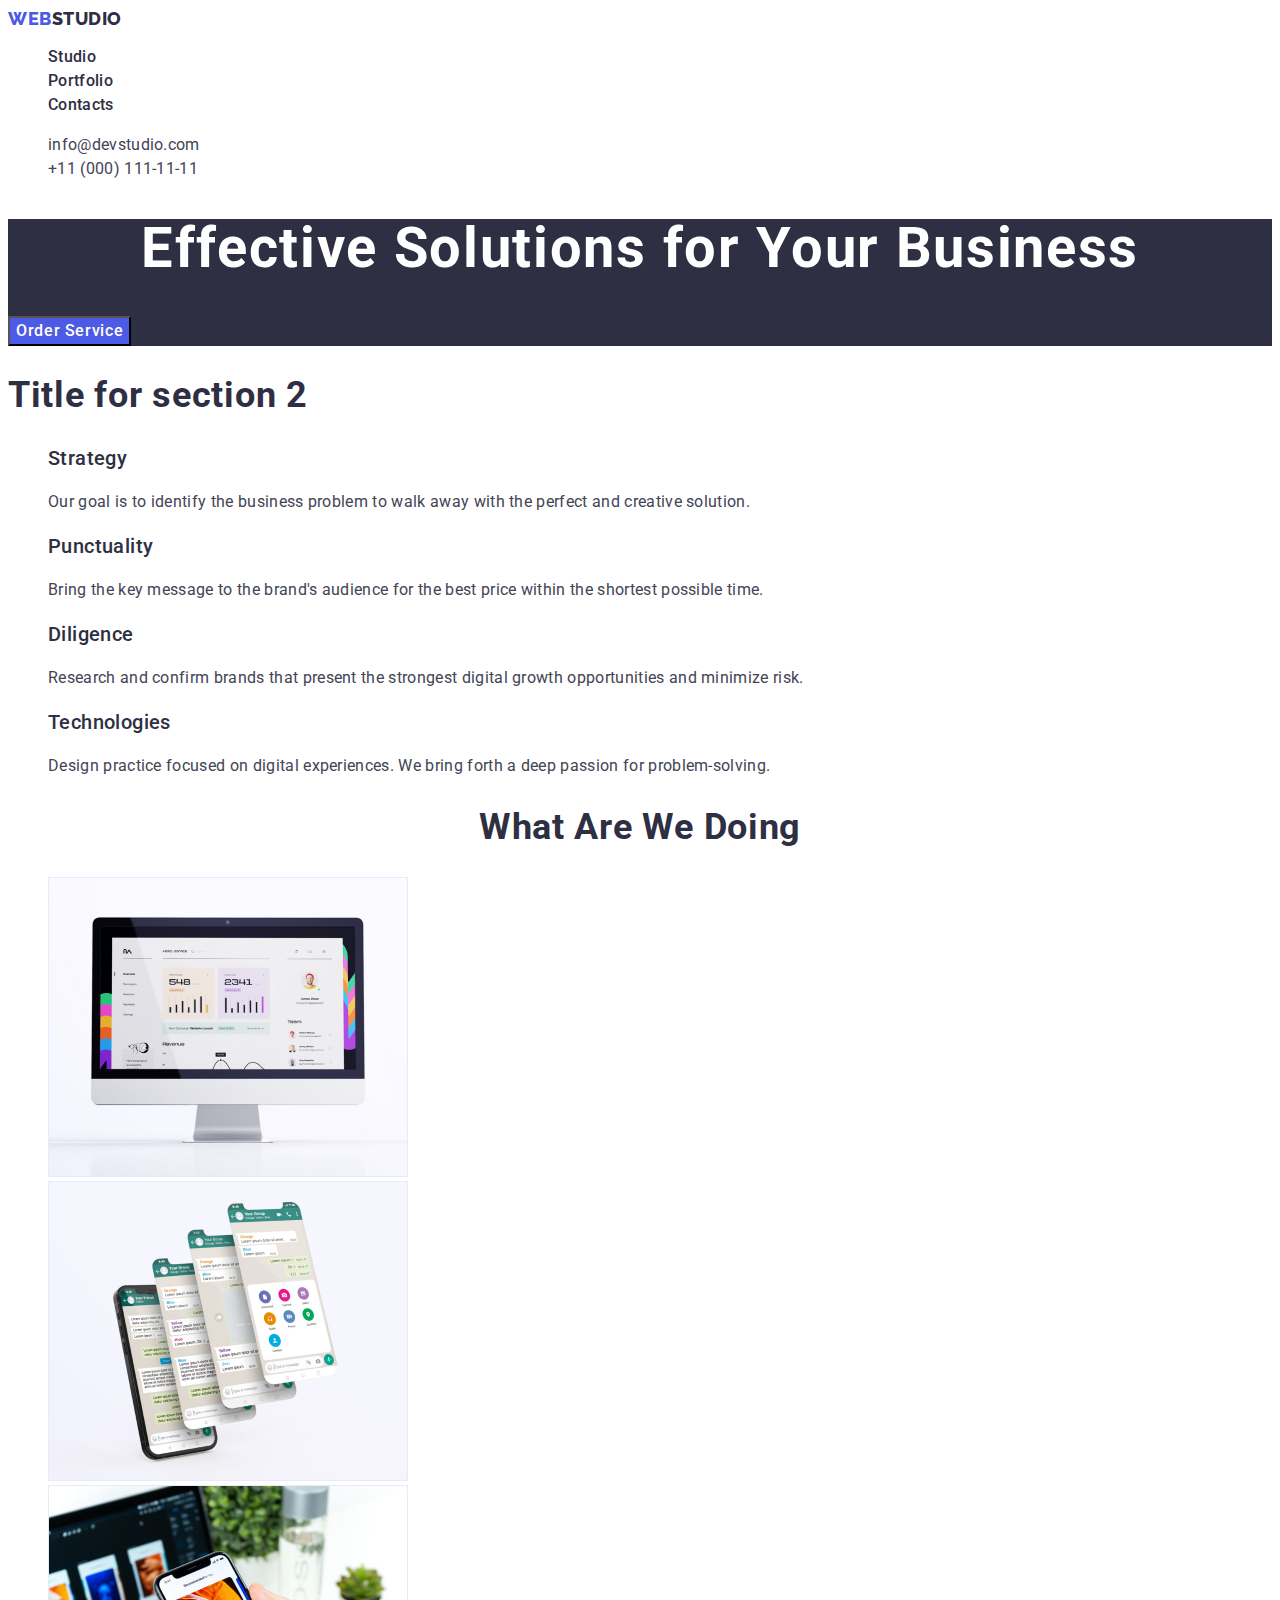
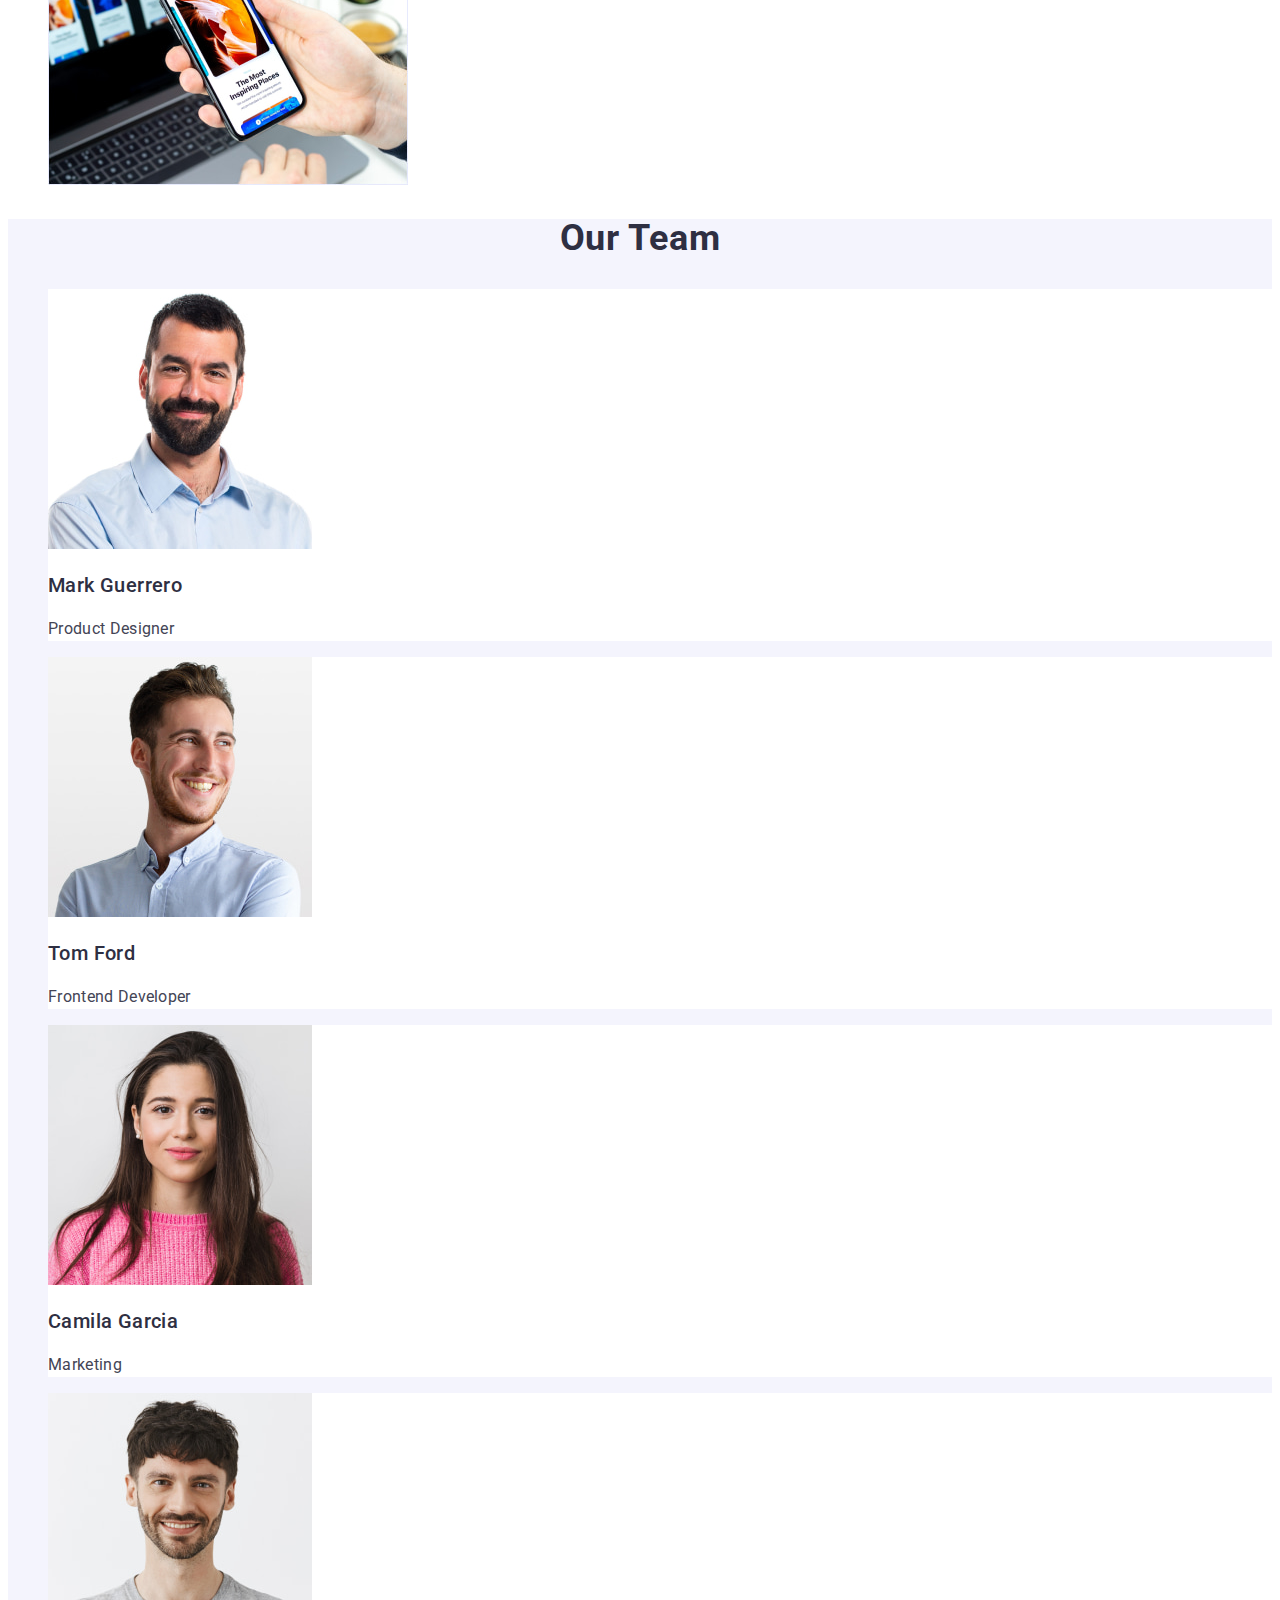
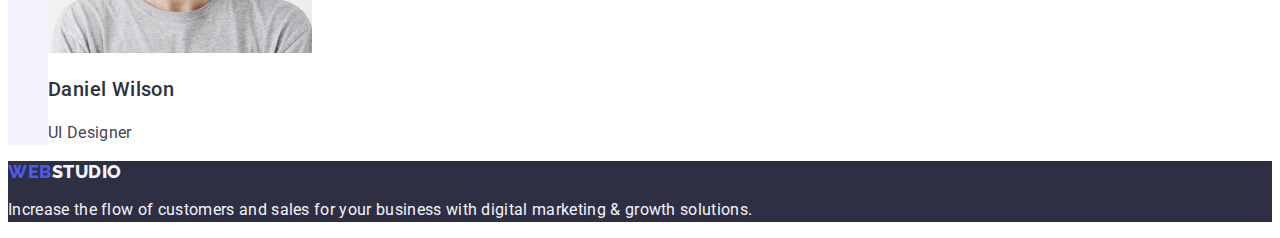
==== commit a8c07764: "update-4" ====
--- a/index.html
+++ b/index.html
@@ -27,7 +27,9 @@
           <li class="nav-list-item">
             <a class="link nav-link" href="./portfolio.html">Portfolio</a>
           </li>
-          <li class="nav-list-item"><a class="link nav-link" href="">Contacts</a></li>
+          <li class="nav-list-item">
+            <a class="link nav-link" href="">Contacts</a>
+          </li>
         </ul>
       </nav>
       <address class="contact">
@@ -108,13 +110,13 @@
               width="360"
             />
           </li>
-          <li>
+          <li class="services-list-item">
             <img
               src="./images/section-services/phone.jpg"
               alt="Phone"
               width="360"
             />
-          </li class="services-list-item">
+          </li>
         </ul>
       </section>
 
--- a/css/styles.css
+++ b/css/styles.css
@@ -84,7 +84,7 @@
   text-decoration: none;
   font-style: normal;
   line-height: 1.17;
-  letter-spacing: 0.16em;
+  letter-spacing: 0.03em;
 }
 
 /**
@@ -101,7 +101,7 @@
   text-transform: uppercase;
   font-style: normal;
   line-height: 1.17;
-  letter-spacing: 0.16em;
+  letter-spacing: 0.03em;
 }
 
 .logo .link {
@@ -117,7 +117,7 @@
   text-decoration: none;
   font-style: normal;
   line-height: 1.17;
-  letter-spacing: 0.16em;
+  letter-spacing: 0.03em;
 }
 
 .navigation .nav-link {
@@ -141,7 +141,7 @@
   font-size: 16px;
   font-weight: 400;
   line-height: 1.5;
-  letter-spacing: 0, 02em;
+  letter-spacing: 0.02em;
   text-decoration: none;
 }
 
@@ -158,6 +158,7 @@
 
 .title-section {
   background-color: var(--navy-blue);
+  letter-spacing: 0.02;
 }
 .title-section .main-title {
   color: var(--white);
@@ -233,3 +234,11 @@
   background-color: var(--ocean);
   color: var(--white);
 }
+
+/* PICTURE LINKS */
+
+.pictures-titles {
+  font-weight: 500;
+  font-size: 20px;
+  line-height: 1.2;
+}
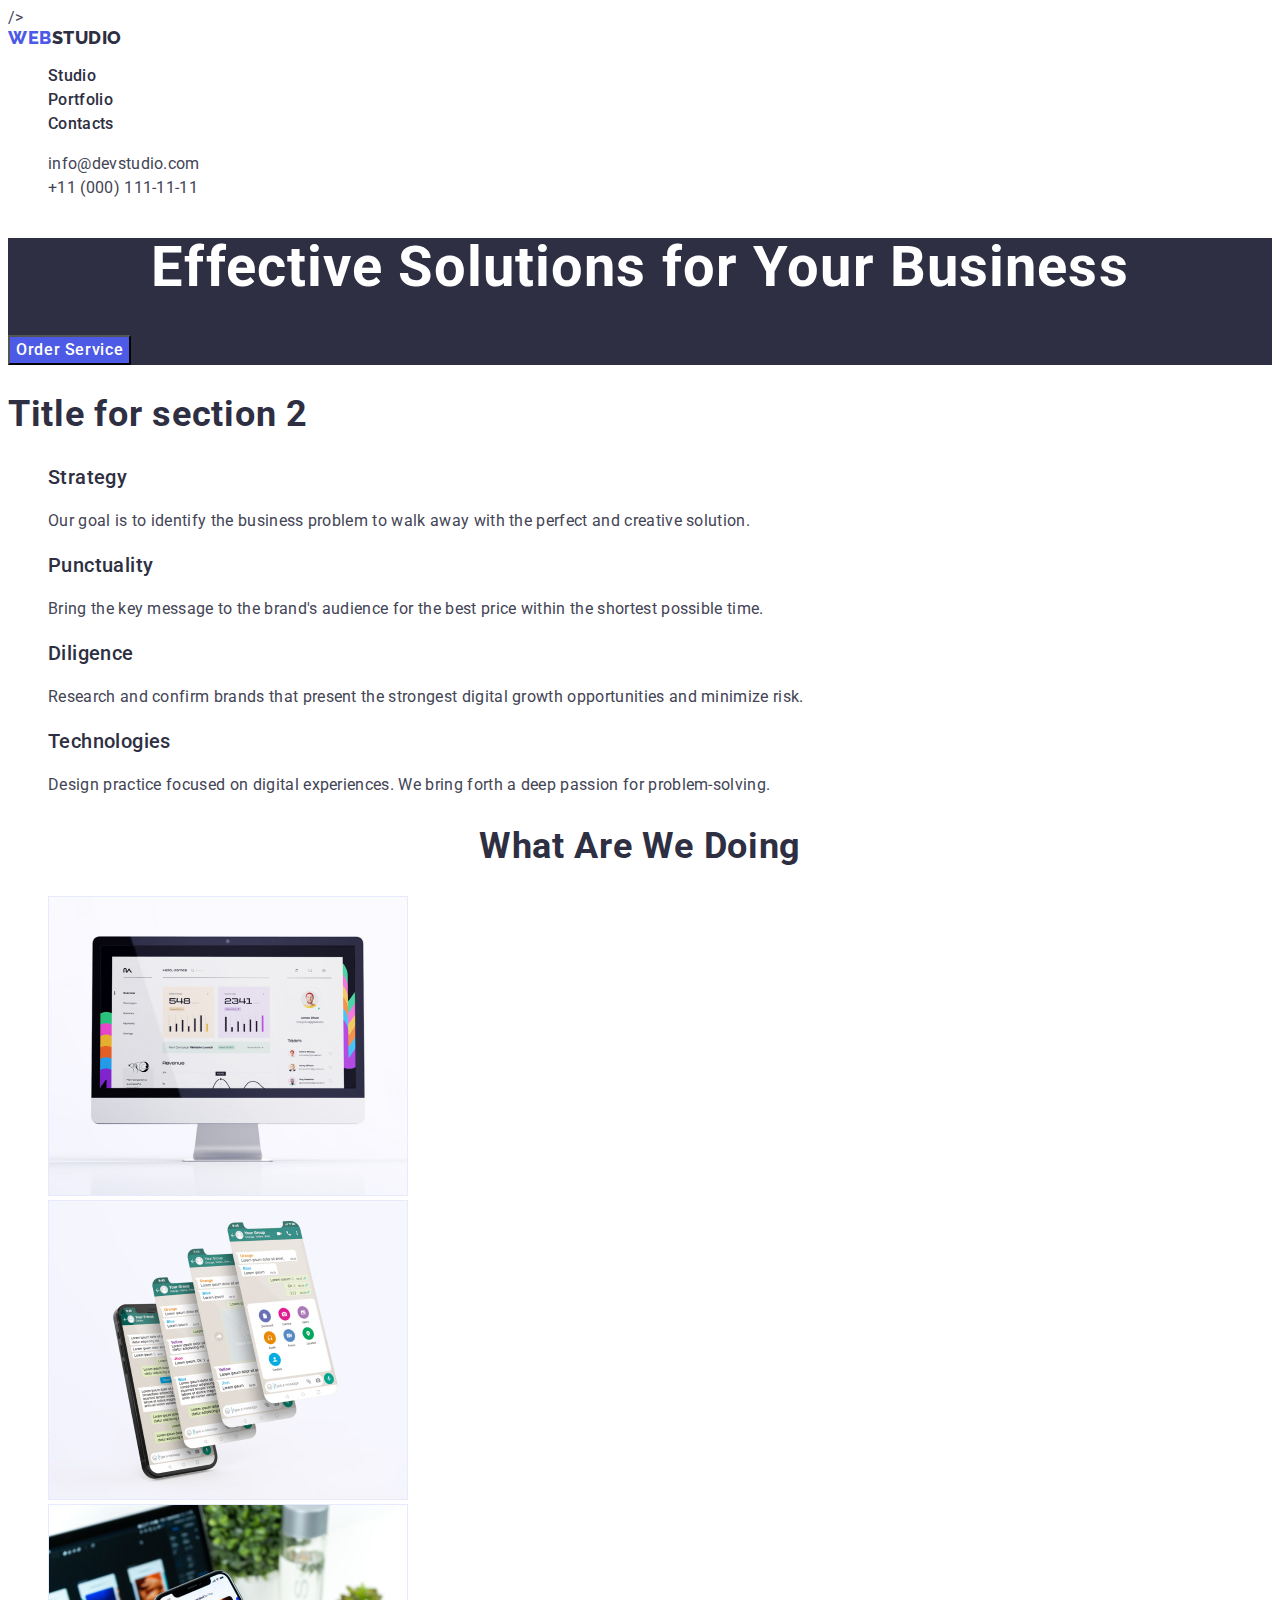
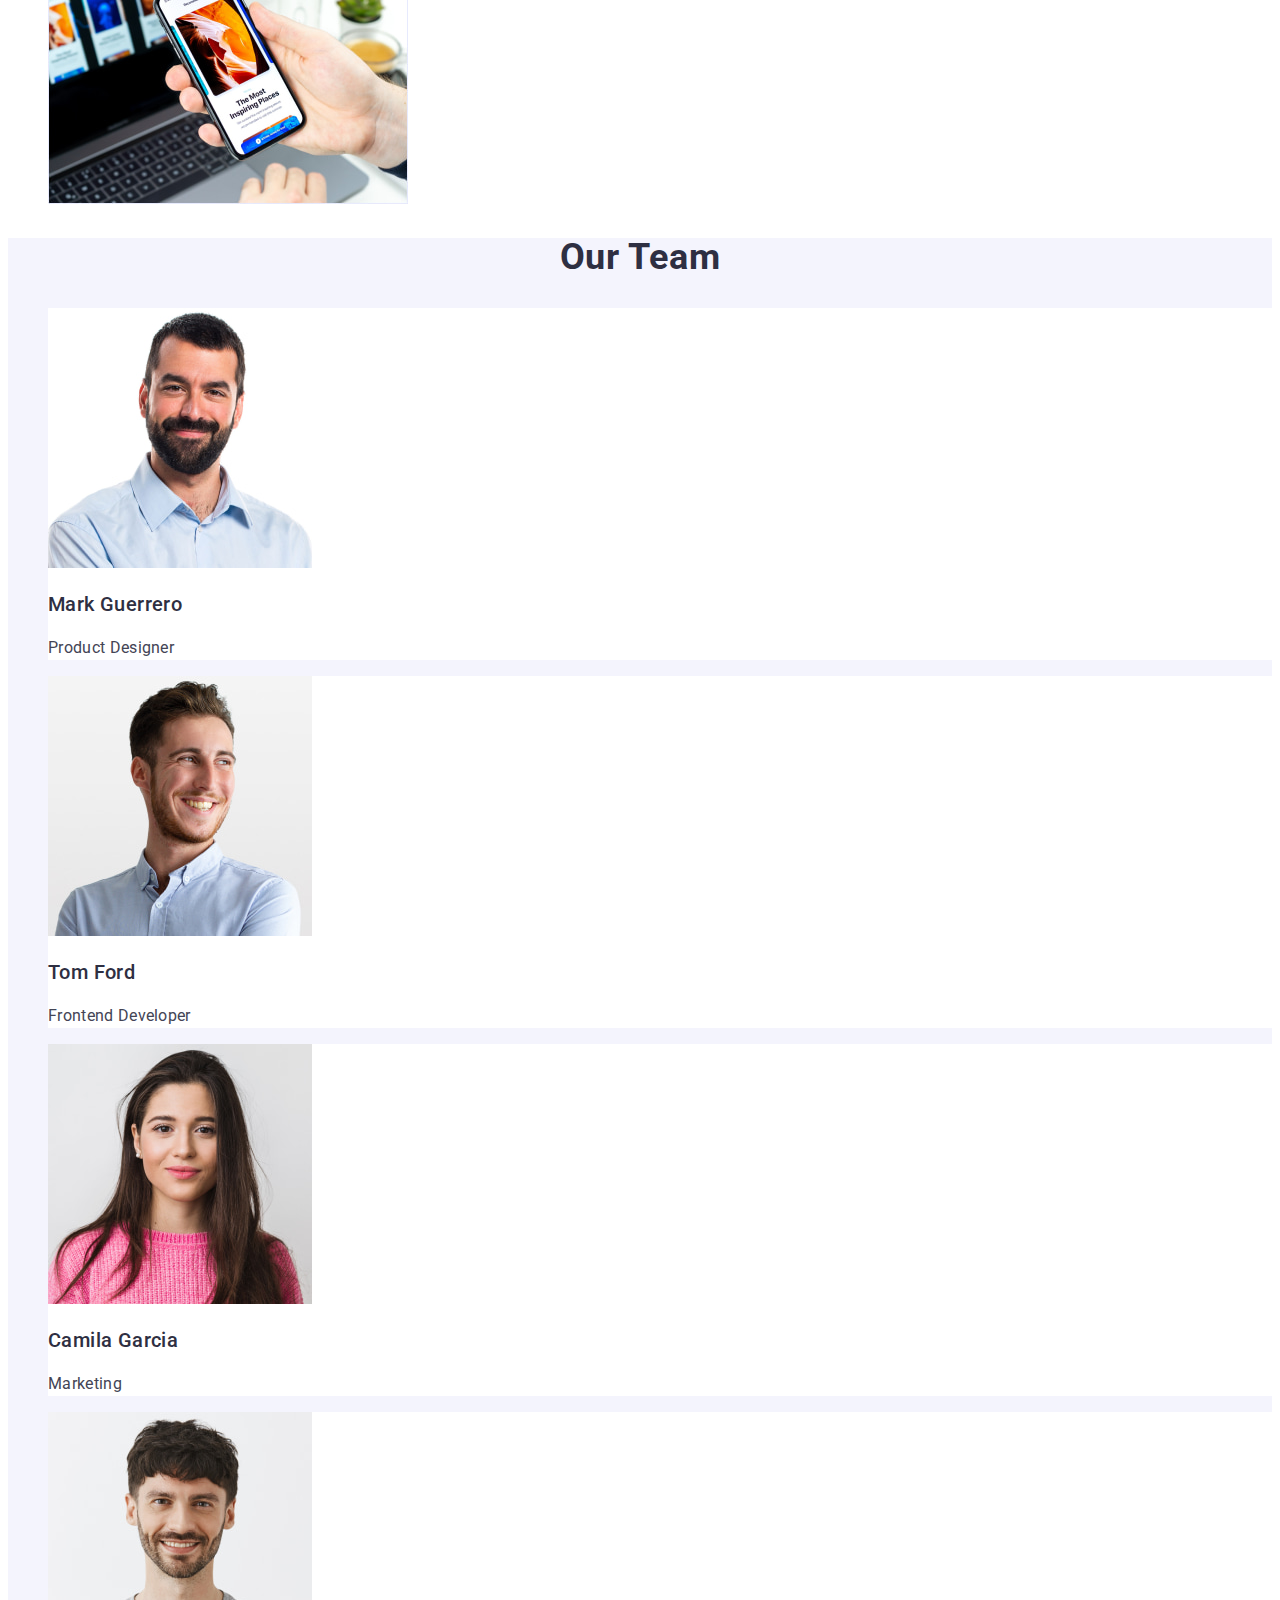
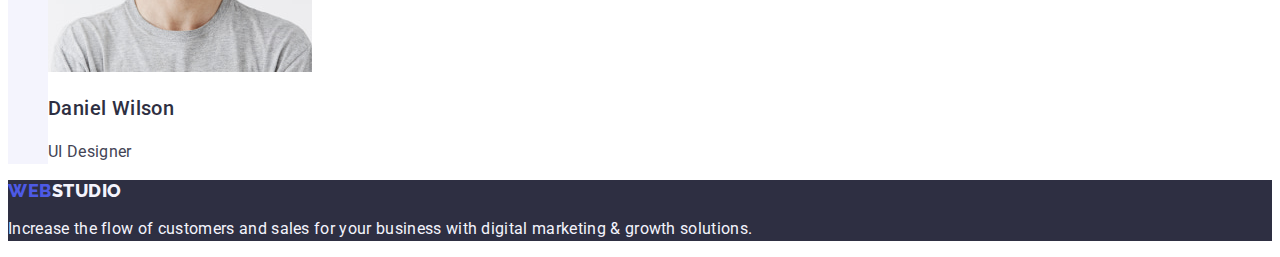
==== commit 030dc6f1: "changed span and font" ====
--- a/index.html
+++ b/index.html
@@ -8,8 +8,9 @@
     <link rel="preconnect" href="https://fonts.googleapis.com" />
     <link rel="preconnect" href="https://fonts.gstatic.com" crossorigin />
     <link
-      href="https://fonts.googleapis.com/css2?family=Raleway:ital,wght@1,800&family=Roboto:wght@400;500;700;900&display=swap"
+      href="https://fonts.googleapis.com/css2?family=Raleway:wght@800&family=Roboto:wght@400;500;700;900&display=swap"
       rel="stylesheet"
+    />
     />
   </head>
   <body>
--- a/css/styles.css
+++ b/css/styles.css
@@ -24,7 +24,7 @@
 h1 {
   font-size: 56px;
   line-height: 1.07;
-  letter-spacing: 0.03em;
+  letter-spacing: 0.02em;
   font-weight: 700;
   color: var(--navy-blue);
 }
@@ -77,14 +77,6 @@
 }
 footer .span-logo {
   color: var(--cloud);
-  font-family: "Raleway", sans-serif;
-  font-size: 18px;
-  font-weight: 800;
-  text-transform: uppercase;
-  text-decoration: none;
-  font-style: normal;
-  line-height: 1.17;
-  letter-spacing: 0.03em;
 }
 
 /**
@@ -104,20 +96,8 @@
   letter-spacing: 0.03em;
 }
 
-.logo .link {
-  text-decoration: none;
-}
-
 header .span-logo {
   color: var(--navy-blue);
-  font-family: "Raleway", sans-serif;
-  font-size: 18px;
-  font-weight: 800;
-  text-transform: uppercase;
-  text-decoration: none;
-  font-style: normal;
-  line-height: 1.17;
-  letter-spacing: 0.03em;
 }
 
 .navigation .nav-link {
@@ -158,7 +138,7 @@
 
 .title-section {
   background-color: var(--navy-blue);
-  letter-spacing: 0.02;
+  letter-spacing: 0.02em;
 }
 .title-section .main-title {
   color: var(--white);
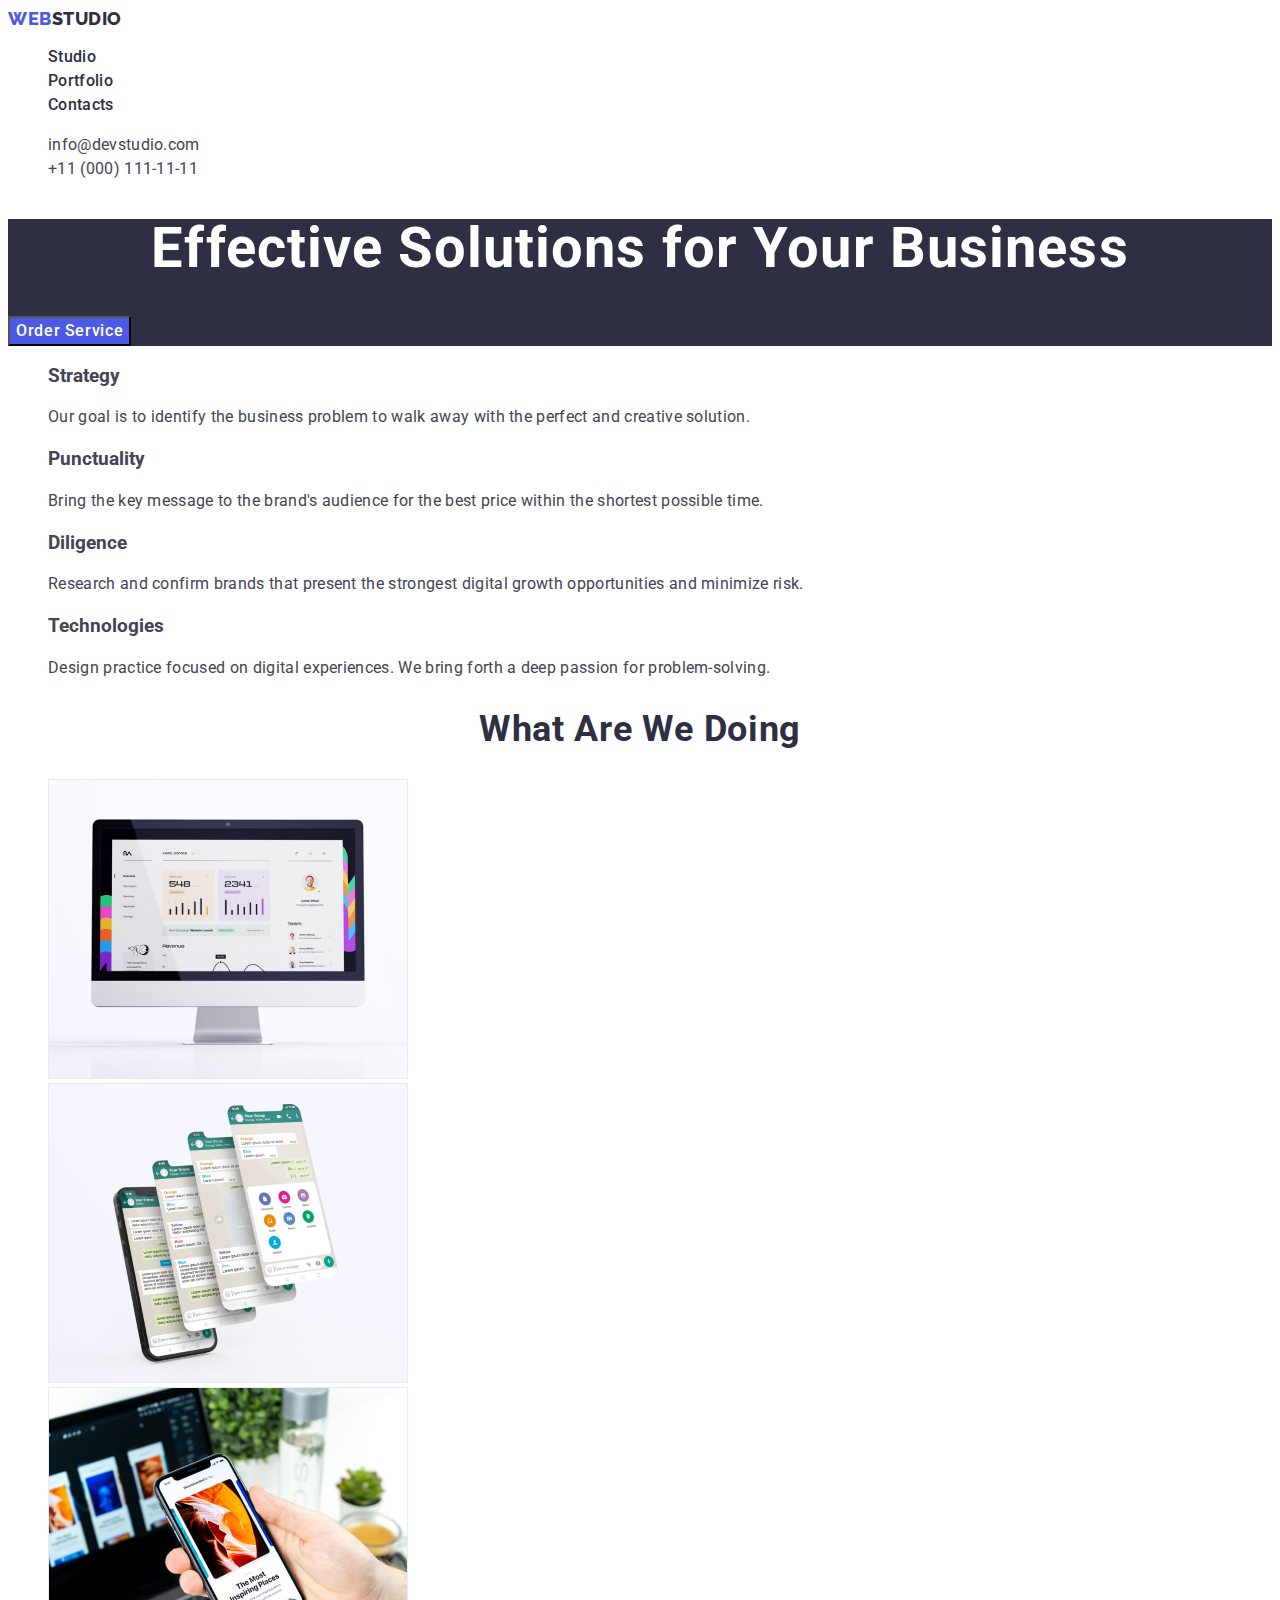
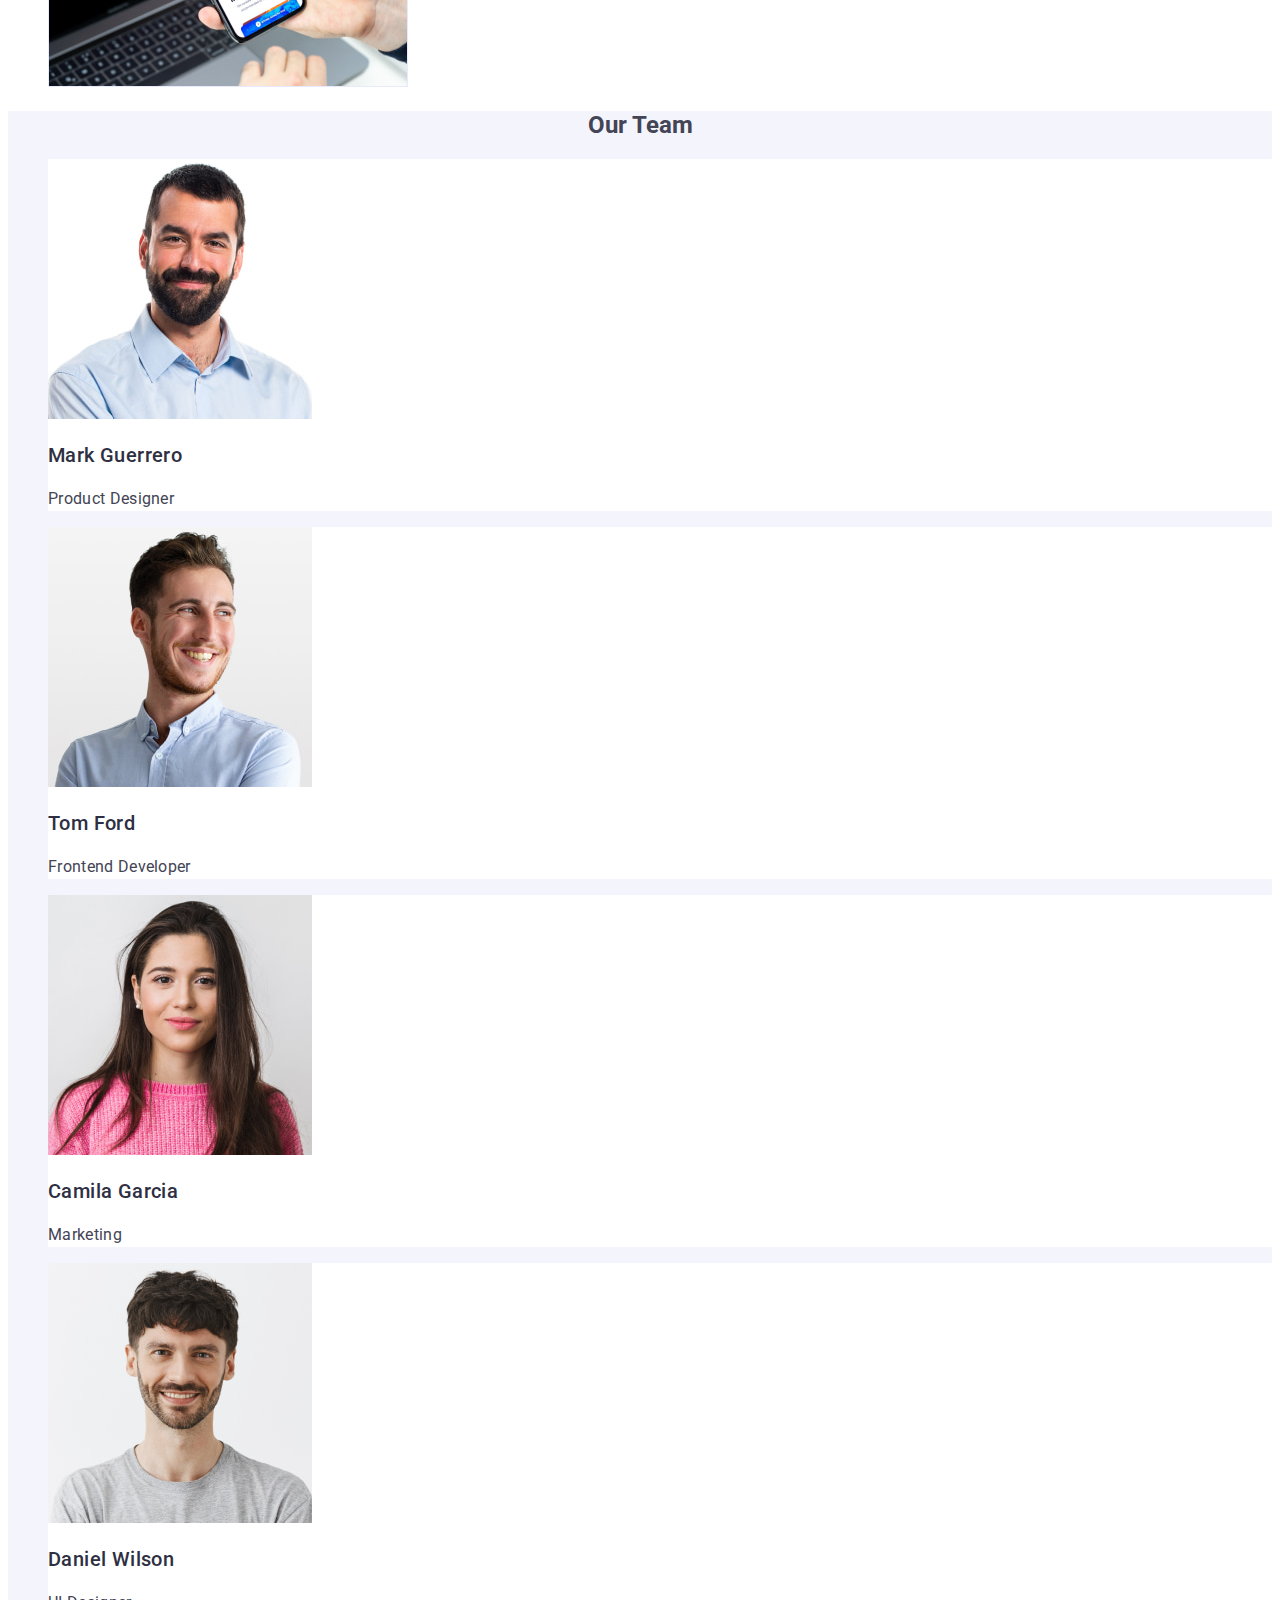
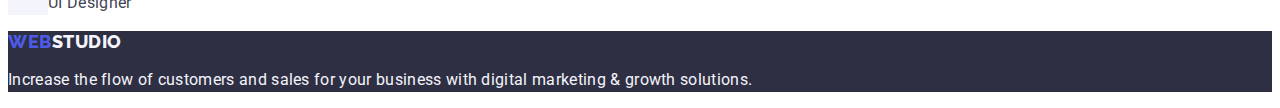
==== commit a2e23197: "deleted global h1-p" ====
--- a/index.html
+++ b/index.html
@@ -10,7 +10,6 @@
     <link
       href="https://fonts.googleapis.com/css2?family=Raleway:wght@800&family=Roboto:wght@400;500;700;900&display=swap"
       rel="stylesheet"
-    />
     />
   </head>
   <body>
@@ -60,7 +59,7 @@
 
       <!-- Qualities section -->
       <section class="qualities-section">
-        <h2 class="qualities title">Title for section 2</h2>
+        <h2 hidden class="qualities title">Title for section 2</h2>
         <ul class="list qualities-list">
           <li class="qualities-list-item">
             <h3 class="qualities-titles">Strategy</h3>
--- a/css/styles.css
+++ b/css/styles.css
@@ -21,37 +21,6 @@
   background-color: var(--white);
 }
 
-h1 {
-  font-size: 56px;
-  line-height: 1.07;
-  letter-spacing: 0.02em;
-  font-weight: 700;
-  color: var(--navy-blue);
-}
-h2 {
-  font-size: 36px;
-  letter-spacing: 0.02em;
-  font-weight: 700;
-  color: var(--navy-blue);
-  line-height: 1.11;
-}
-
-h3 {
-  font-size: 20px;
-  letter-spacing: 0.02em;
-  font-weight: 500;
-  color: var(--navy-blue);
-  line-height: 1.2;
-}
-
-p {
-  font-size: 16px;
-  font-weight: 400;
-  line-height: 1.5;
-  letter-spacing: 0.02em;
-  color: var(--slate);
-}
-
 .list {
   list-style: none;
 }
@@ -140,10 +109,15 @@
   background-color: var(--navy-blue);
   letter-spacing: 0.02em;
 }
-.title-section .main-title {
+.main-title {
   color: var(--white);
   text-align: center;
-}
+  font-size: 56px;
+  line-height: 1.07;
+  letter-spacing: 0.02em;
+  font-weight: 700;
+}
+
 .button {
   background-color: var(--iris);
   color: var(--white);
@@ -163,6 +137,27 @@
 
 /**
   |============================
+  | QUALITIES SECTION
+  |============================
+*/
+
+.qualilities-titles {
+  font-size: 20px;
+  letter-spacing: 0.02em;
+  font-weight: 500;
+  color: var(--navy-blue);
+  line-height: 1.2;
+}
+
+.qualities-p {
+  font-size: 16px;
+  font-weight: 400;
+  line-height: 1.5;
+  letter-spacing: 0.02em;
+  color: var(--slate);
+}
+/**
+  |============================
   | SERVICES SECTION
   |============================
 */
@@ -170,6 +165,11 @@
 .services-title {
   text-align: center;
   text-transform: capitalize;
+  font-size: 36px;
+  letter-spacing: 0.02em;
+  font-weight: 700;
+  color: var(--navy-blue);
+  line-height: 1.11;
 }
 
 /**
@@ -188,6 +188,21 @@
 }
 .team-list-item {
   background-color: var(--white);
+}
+.team-list-name {
+  font-size: 20px;
+  letter-spacing: 0.02em;
+  font-weight: 500;
+  color: var(--navy-blue);
+  line-height: 1.2;
+}
+
+.team-list-p {
+  font-size: 16px;
+  font-weight: 400;
+  line-height: 1.5;
+  letter-spacing: 0.02em;
+  color: var(--slate);
 }
 
 /**
@@ -221,4 +236,17 @@
   font-weight: 500;
   font-size: 20px;
   line-height: 1.2;
-}
+  font-size: 36px;
+  letter-spacing: 0.02em;
+  font-weight: 700;
+  color: var(--navy-blue);
+  line-height: 1.11;
+}
+
+.pictures-p {
+  font-size: 16px;
+  font-weight: 400;
+  line-height: 1.5;
+  letter-spacing: 0.02em;
+  color: var(--slate);
+}
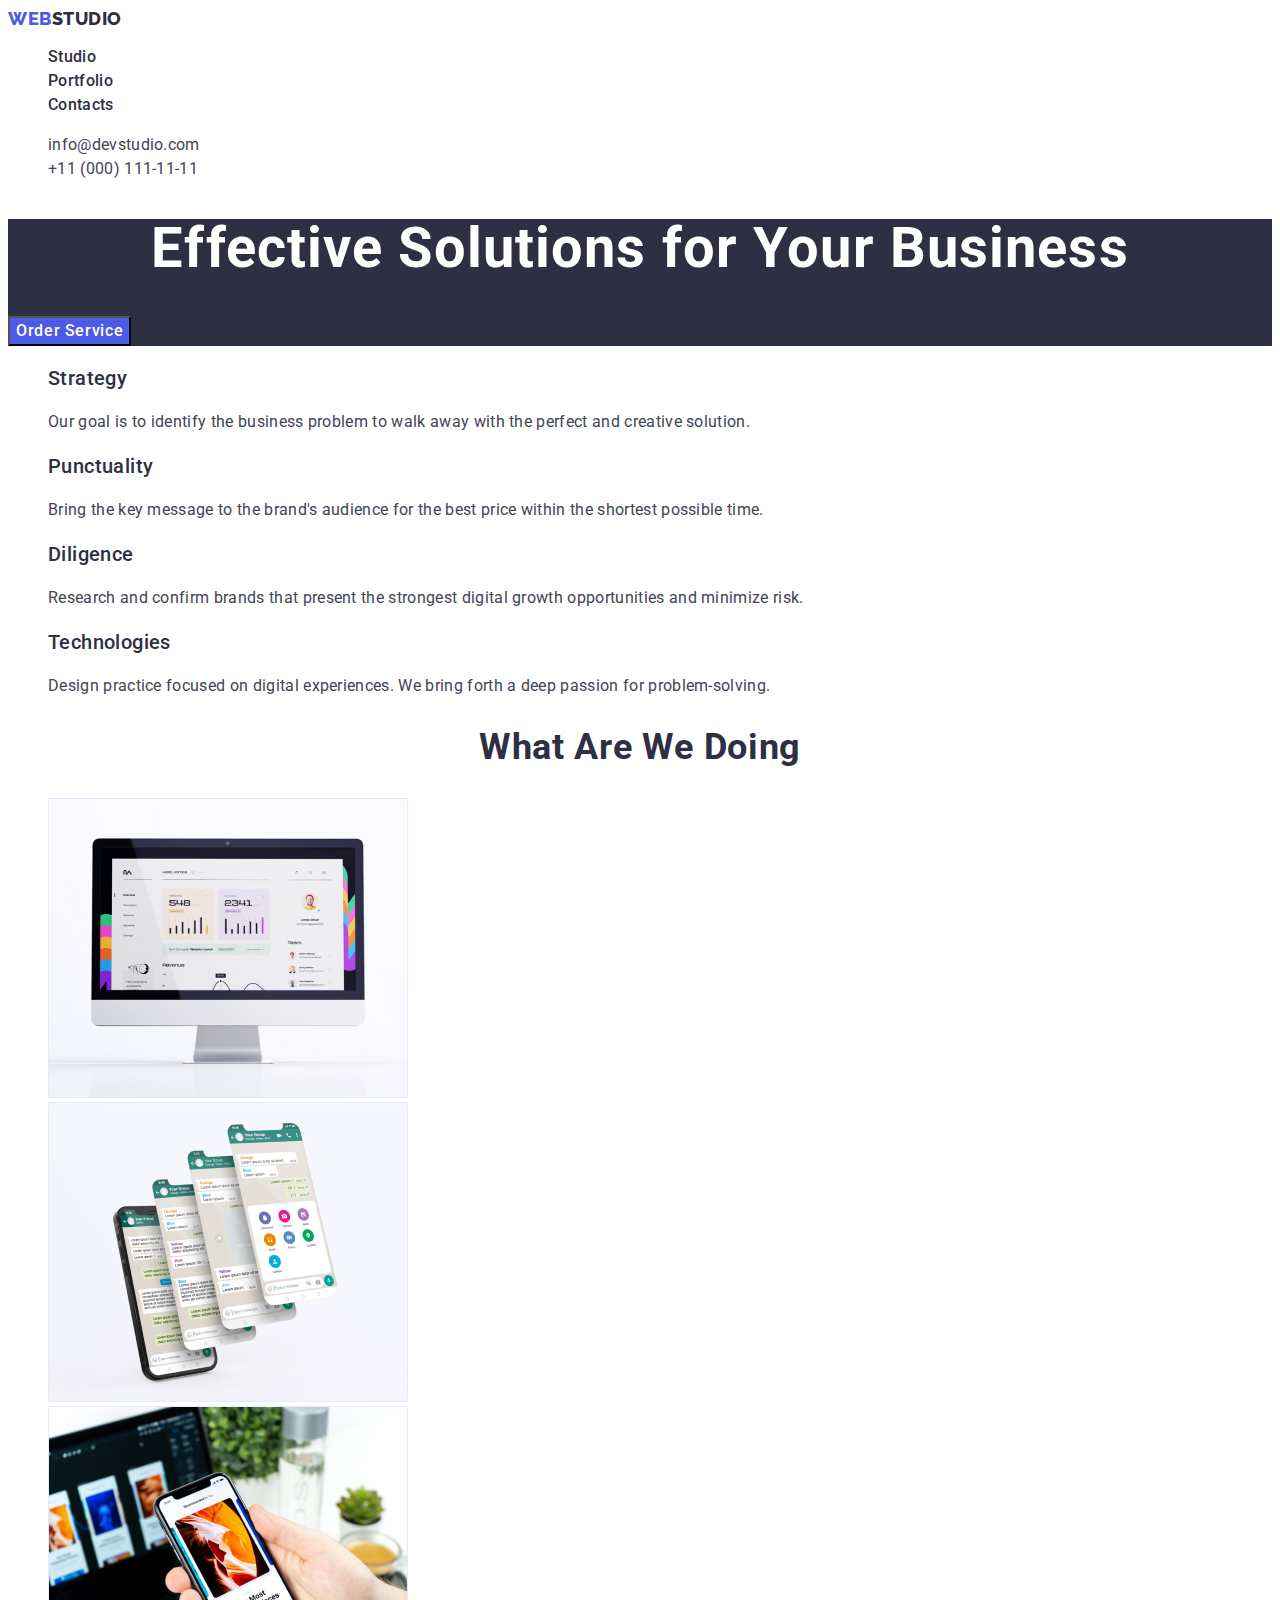
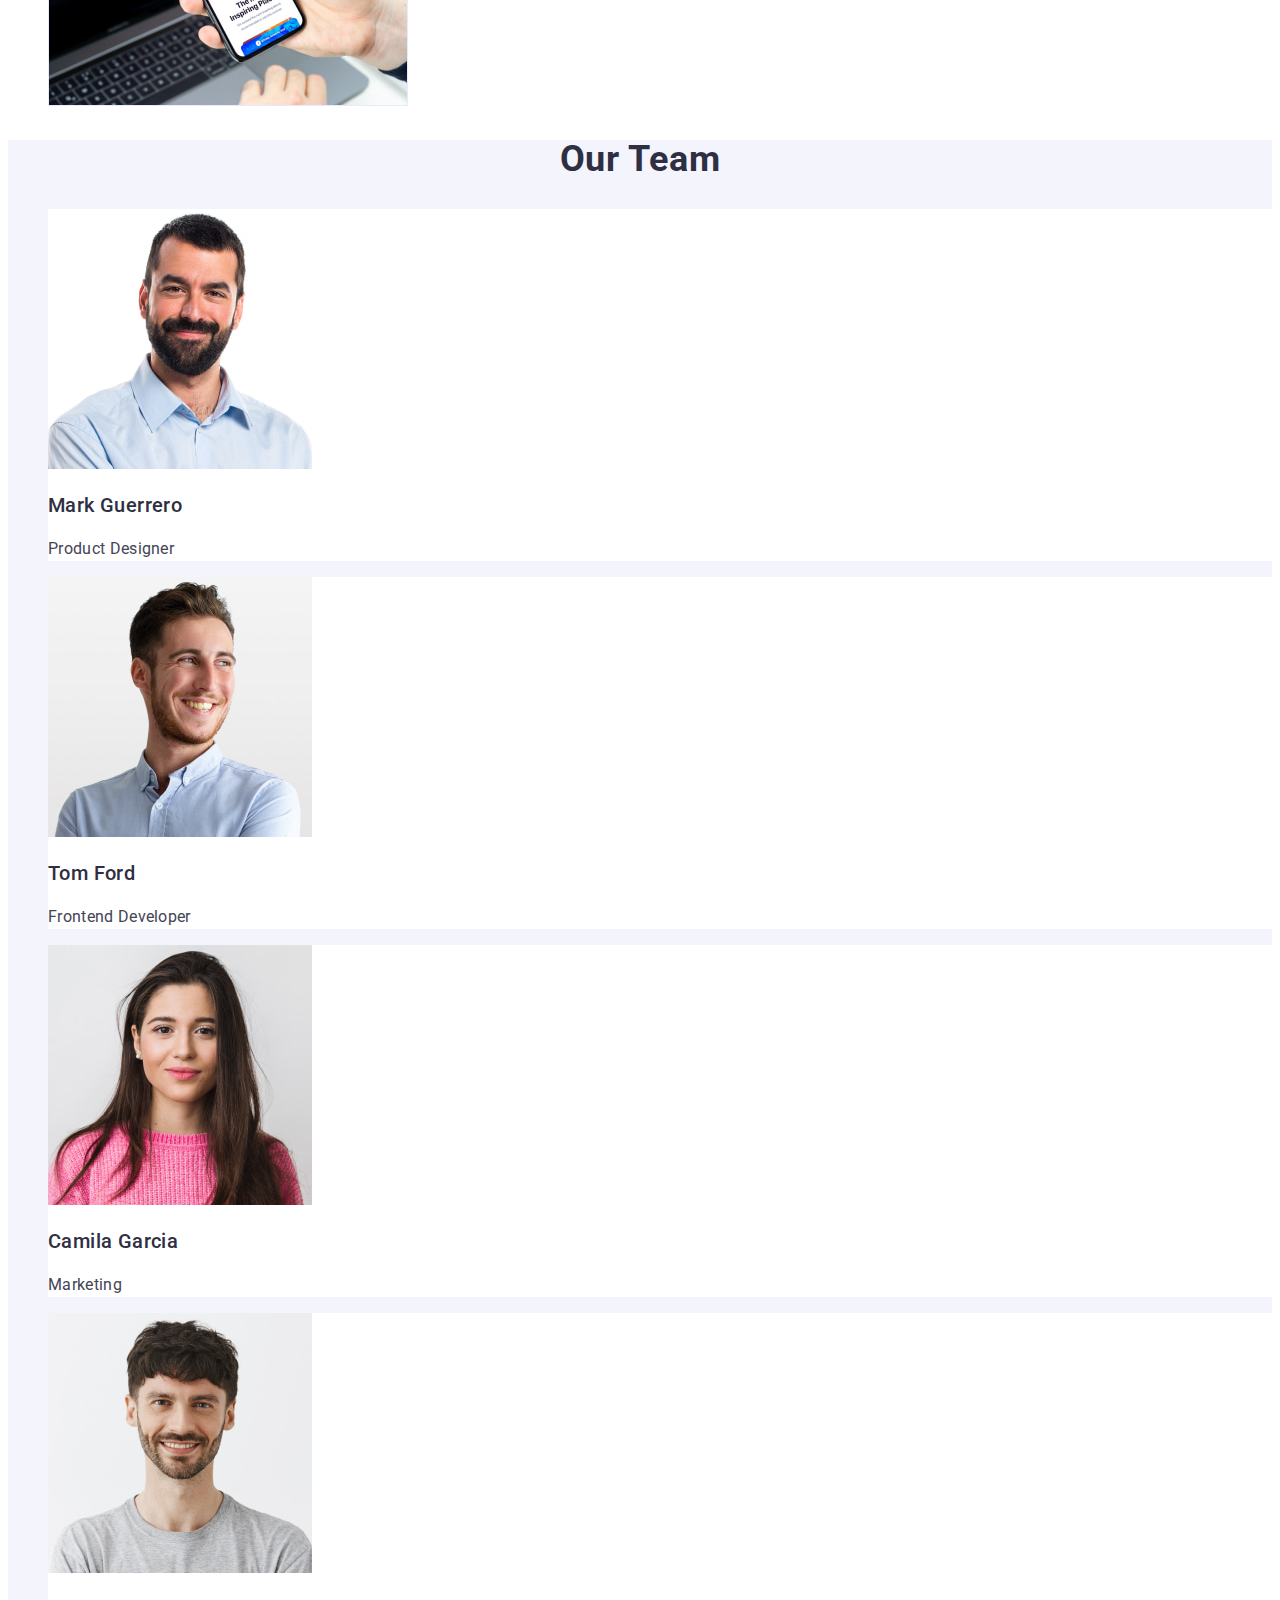
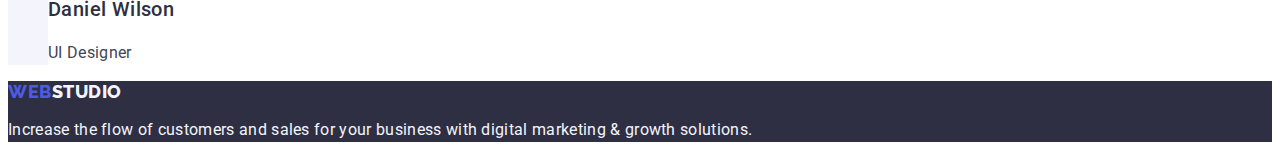
==== commit 02b5d37a: "modern-normalize installed" ====
--- a/index.html
+++ b/index.html
@@ -5,6 +5,10 @@
     <meta name="viewport" content="width=device-width, initial-scale=1.0" />
     <title>WebStudio</title>
     <link rel="stylesheet" href="./css/styles.css" />
+    <link
+      rel="stylesheet"
+      href="node_modules/modern-normalize/modern-normalize.css"
+    />
     <link rel="preconnect" href="https://fonts.googleapis.com" />
     <link rel="preconnect" href="https://fonts.gstatic.com" crossorigin />
     <link
--- a/css/styles.css
+++ b/css/styles.css
@@ -141,7 +141,7 @@
   |============================
 */
 
-.qualilities-titles {
+.qualities-titles {
   font-size: 20px;
   letter-spacing: 0.02em;
   font-weight: 500;
@@ -156,6 +156,7 @@
   letter-spacing: 0.02em;
   color: var(--slate);
 }
+
 /**
   |============================
   | SERVICES SECTION
@@ -185,7 +186,13 @@
 .team-title {
   text-transform: capitalize;
   text-align: center;
-}
+  font-size: 36px;
+  letter-spacing: 0.02em;
+  font-weight: 700;
+  color: var(--navy-blue);
+  line-height: 1.11;
+}
+
 .team-list-item {
   background-color: var(--white);
 }
@@ -233,14 +240,11 @@
 /* PICTURE LINKS */
 
 .pictures-titles {
-  font-weight: 500;
   font-size: 20px;
+  letter-spacing: 0.02em;
+  font-weight: 500;
+  color: var(--navy-blue);
   line-height: 1.2;
-  font-size: 36px;
-  letter-spacing: 0.02em;
-  font-weight: 700;
-  color: var(--navy-blue);
-  line-height: 1.11;
 }
 
 .pictures-p {
